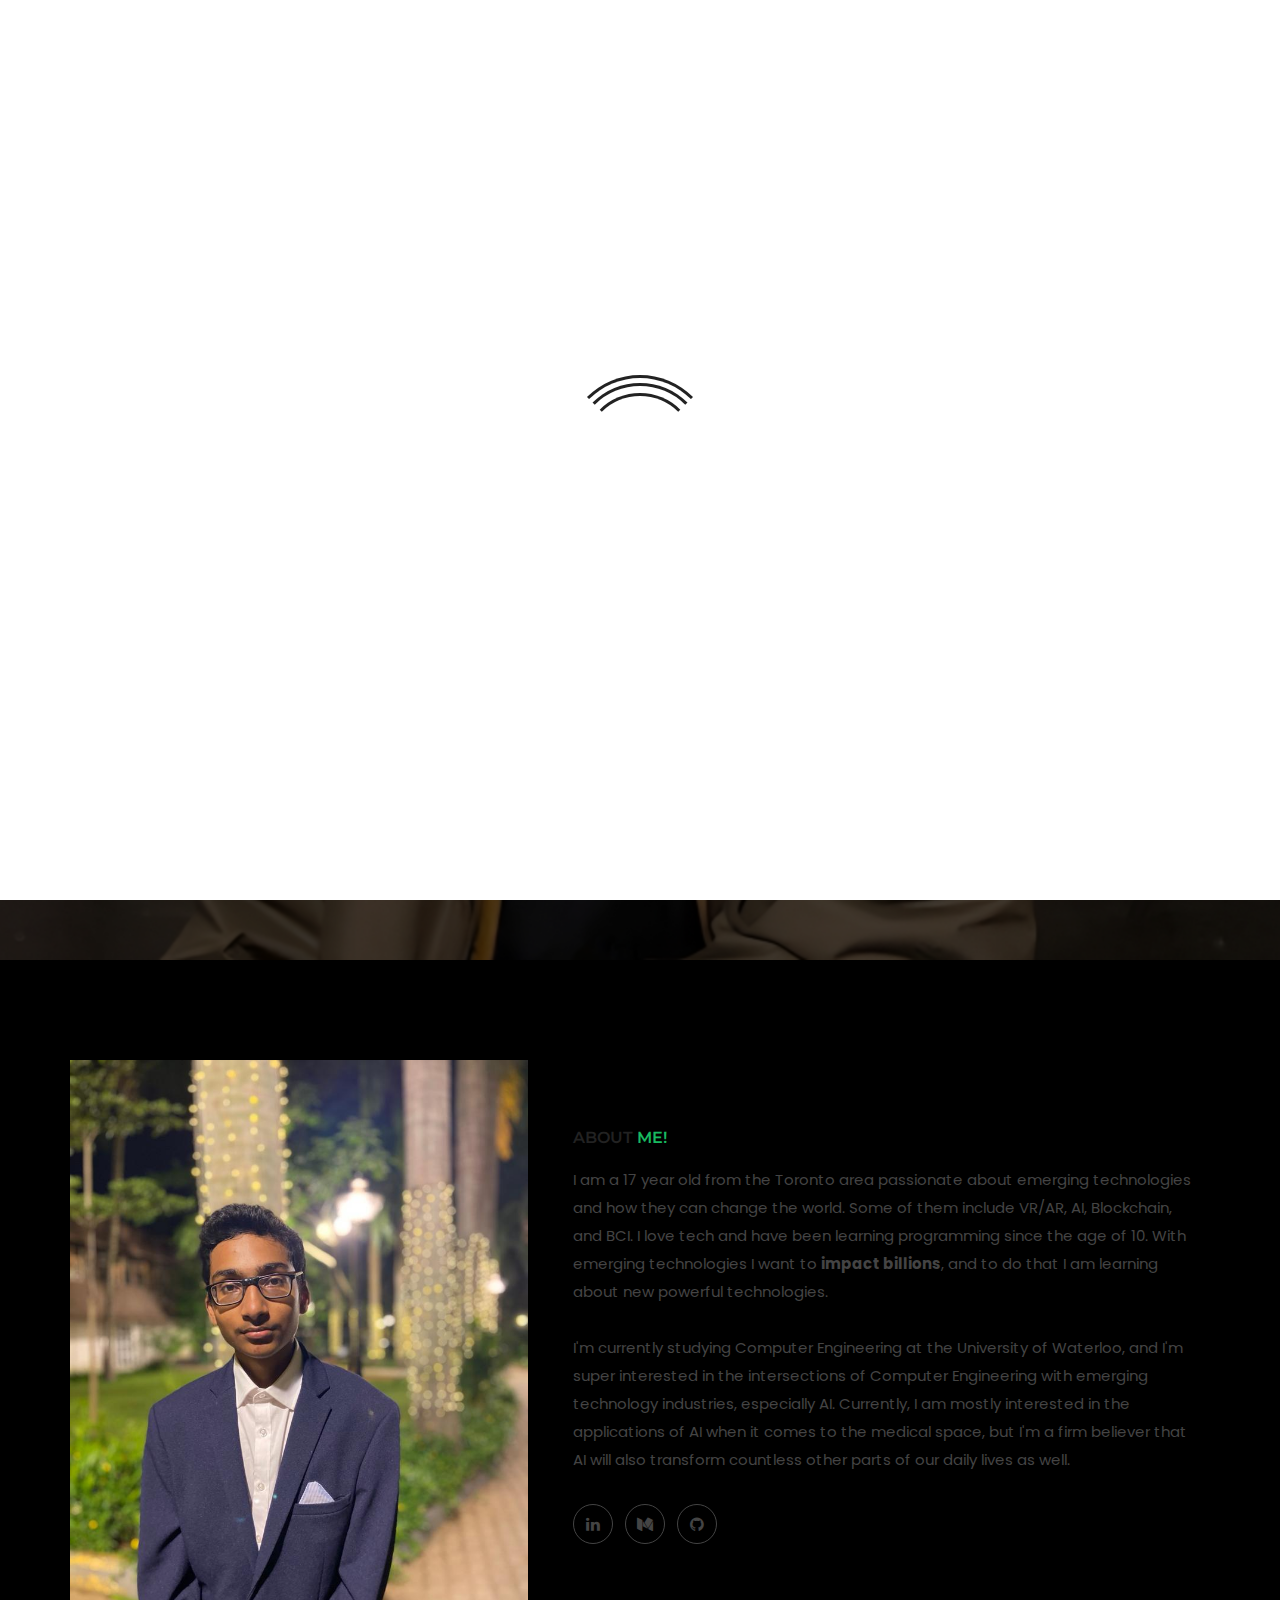
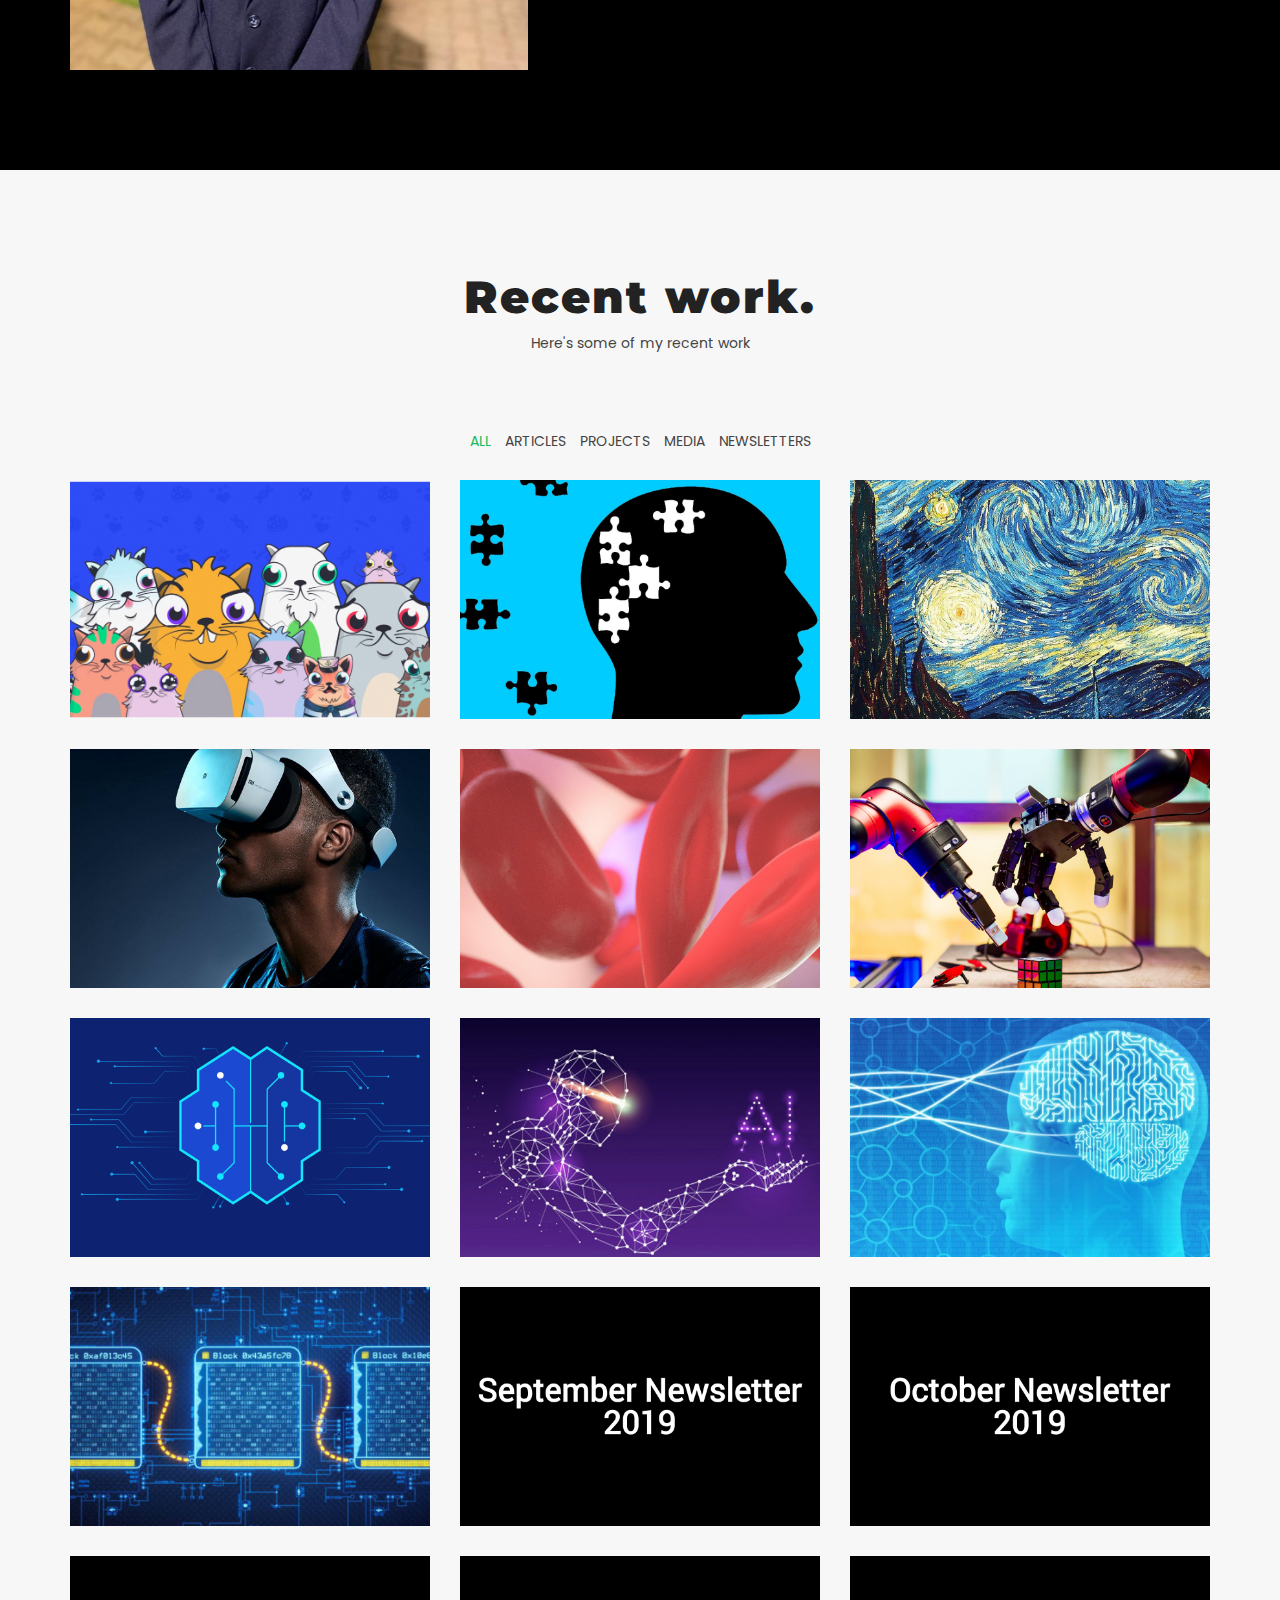
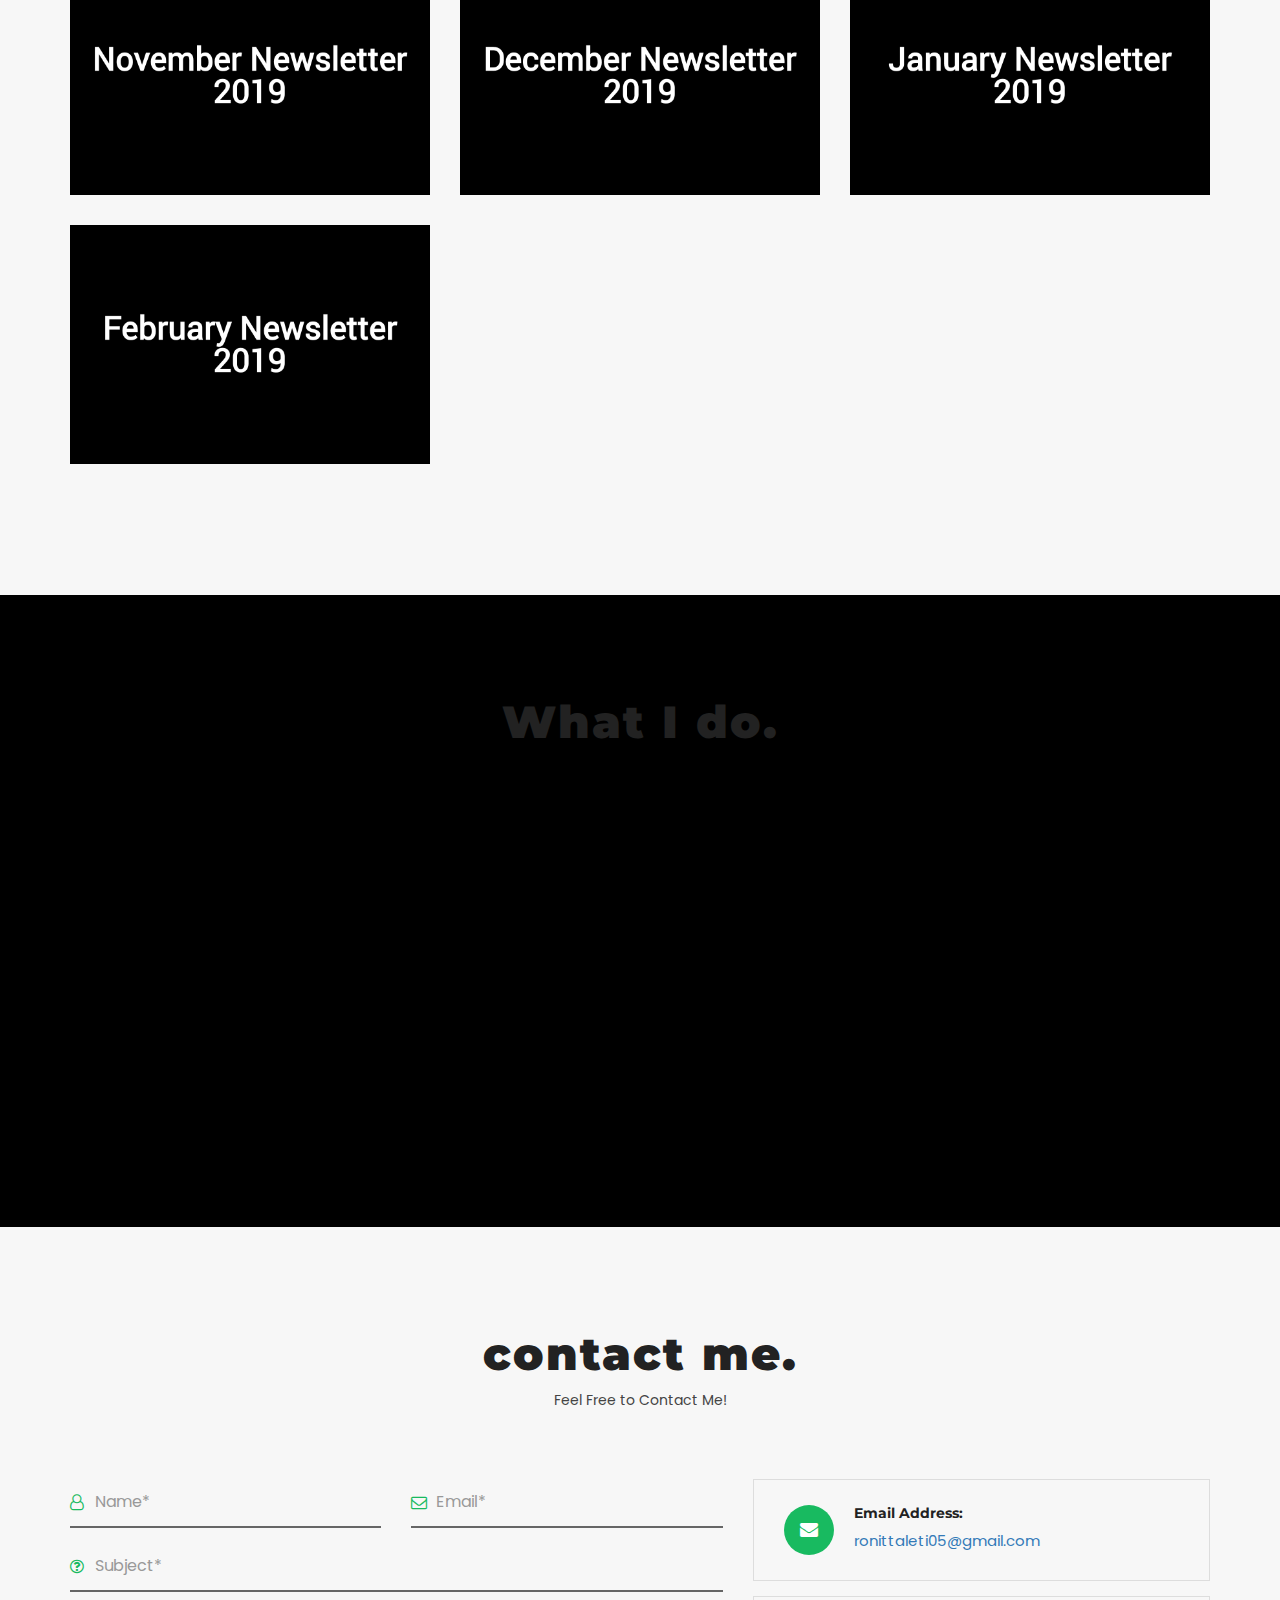
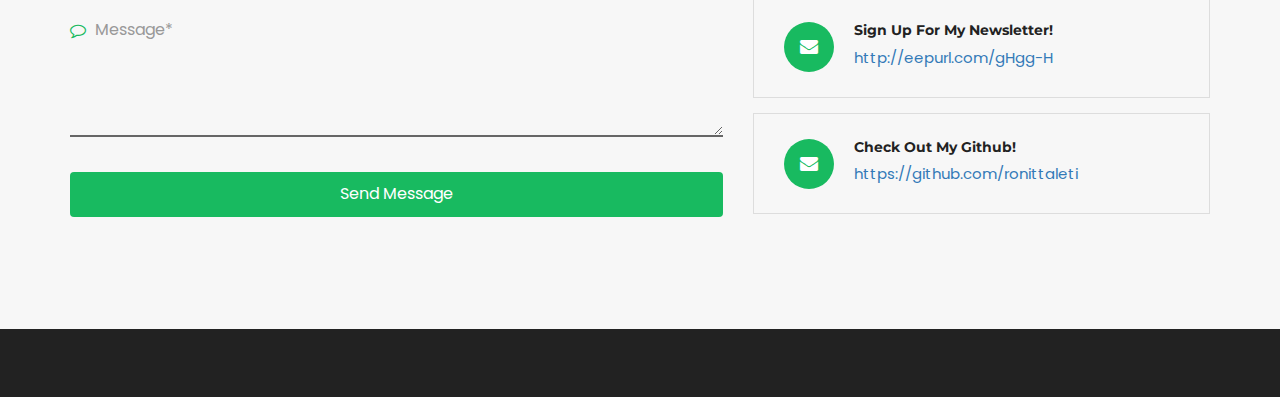
==== index.html @ 2def0ba5 "a" ====
﻿<!DOCTYPE html>
<html lang="en">
<head>
    <meta charset="utf-8">
    <meta http-equiv="X-UA-Compatible" content="IE=edge">
    <meta name="viewport" content="width=device-width, initial-scale=1">
    <meta name="description" content="Ronit Taleti is a 17 year old working with emerging technologies and working on becoming a unicorn person">
    <meta name="keywords" content="ronit taleti, mhbthemes, resume, cv, portfolio, personal, developer, designer,personal resume, onepage, clean, modern">
    <meta name="author" content="Ronit Taleti">

    <title>Ronit Taleti</title>

    <!-- Favicon -->
    <link rel="shortcut icon" href="assets/img/favicon.png" type="image/png">

    <!--== bootstrap ==-->
    <link href="assets/css/bootstrap.min.css" rel="stylesheet">

    <!--== font-awesome ==-->
    <link href="assets/css/font-awesome.min.css" rel="stylesheet">

    <!--== magnific-popup ==-->
    <link href="assets/css/magnific-popup.css" rel="stylesheet">

    <!--== owl carousel ==-->
    <link href="assets/css/owl.carousel.css" rel="stylesheet">

    <!--== animate css ==-->
    <link href="assets/css/animate.min.css" rel="stylesheet">

    <!--== style css ==-->
    <link href="style.css" rel="stylesheet">

    <!--== responsive css ==-->
    <link href="assets/css/responsive.css" rel="stylesheet">

    <!--== theme color css ==-->
    <link href="assets/theme-color/color_1.css" rel="stylesheet">

    <!--== jQuery ==-->
    <script src="assets/js/jquery-2.1.4.min.js"></script>

    <script id="mcjs">!function(c,h,i,m,p){m=c.createElement(h),p=c.getElementsByTagName(h)[0],m.async=1,m.src=i,p.parentNode.insertBefore(m,p)}(document,"script","https://chimpstatic.com/mcjs-connected/js/users/deac66efe0b774fc26cc88486/34f173e12edef28f0df0e2e5d.js");</script>

    <!--[if lt IE 9]>
    <script src="//oss.maxcdn.com/html5shiv/3.7.2/html5shiv.min.js"></script>
    <script src="//oss.maxcdn.com/respond/1.4.2/respond.min.js"></script>
    <![endif]-->
</head>
<body>

    <!--======= PRELOADER =======-->
    <div id="loader-wrapper">
        <div id="loader"></div>
        <div class="loader-section section-left"></div>
        <div class="loader-section section-right"></div>
    </div>

    <!--===== HEADER AREA =====-->
    <header class="navbar custom-navbar navbar-fixed-top">
        <div class="container">
            <div class="row">
                <div class="col-md-3 col-sm-3 col-xs-12">
                    <div class="logo">
                        <div class="navbar-header">
                            <button type="button" class="navbar-toggle" data-toggle="collapse" data-target=".navbar-collapse">
                                <span class="sr-only">Toggle navigation</span>
                                <span class="icon-bar"></span>
                                <span class="icon-bar"></span>
                                <span class="icon-bar"></span>
                            </button>
                        </div>
                        <a class="theme-color" href="index.html">Ronit.</a> <!--== logo ==-->
                    </div>
                </div>

                <div class="col-md-9 col-sm-8 col-xs-12">
                    <nav class="main-menu">
                        <div class="navbar-collapse collapse">
                            <ul class="nav navbar-nav work-list">
                                <!--== manin menu ==-->
                                <li class="active"><a class="smoth-scroll" href="#home"><b>Home</b></a></li>
                                <li><a class="smoth-scroll" href="#about">About</a></li>
                                <li><a class="smoth-scroll" href="#services">what i do</a></li>
                                <li><a class="smoth-scroll" href="#work">work</a></li>
                                <li><a class="smoth-scroll filter" href="#work" data-filter=".newsletters">newsletters</a></li>
                                <!--<li><a class="smoth-scroll" href="#testimonial">testimonial</a></li>-->
                                <li><a class="smoth-scroll" href="#contact">contact</a></li>
                                <!--<li><a class="smoth-scroll" href="blog.html">blog</a></li>-->
                            </ul>
                        </div>
                    </nav>
                </div>
            </div> <!--/.row-->
        </div> <!--/.container-->
    </header>
    <!--===== END HEADER AREA ======-->
    <!--======= WELCOME AREA =======-->
    <div align="left" id="home" class="welcome-area" data-stellar-background-ratio="0.6" style="background-image: url(assets/img/parallax-bg.png);">
        <div align="left" class="welcome-table">
            <div align="left" class="welcome-cell">
                <div align="left" class="container">
                    <div align="left" class="row">
                        <div align="left" class="col-md-8 col-md-offset-2">
                            <div align="left" class="welcome-text">
                                <h1 align="left" class="theme-color">Ronit Taleti</h1>
                                <div align="left" class="element"></div>

                            </div>
                            <div class="home-arrow">
                                <a href="#about" class="smoth-scroll"><i class="fa fa-angle-double-down"></i></a>
                            </div>
                        </div>
                    </div> <!--/.row-->
                </div> <!--/.container-->
            </div>
        </div>
    </div>
    <!--===== END WELCOME AREA =====-->
    <!--===== ABOUT AREA =====-->
    <div class="about-area section-padding">
        <div class="container">
            <div id="about" class="row">
                <div class="col-md-5">
                    <div class="author-image">
                        <img src="assets/img/author.jpg" alt="Author Image"> <!--=== about image ===-->
                    </div>
                </div>

                <div class="col-md-7">
                    <div class="tab" role="tabpanel">
                        <ul class="nav nav-tabs" role="tablist">
                            <!-- Nav tabs -->
                            <!--<li role="presentation"><a href="#Section2" role="tab" data-toggle="tab">Skills</a></li>-->
                        </ul>
                        <div class="tab-content">
                            <div role="tabpanel" class="tab-pane fade in active" id="Section1">
                                <!-- Single Tab -->
                                <h4 class="about-heading">About <span>Me!</span></h4>
                                <p>I am a 17 year old from the Toronto area passionate about emerging technologies and how they can change the world. Some of them include VR/AR, AI, Blockchain, and BCI. I love tech and have been learning programming since the age of 10. With emerging technologies I want to <b>impact billions</b>, and to do that I am learning about new powerful technologies.
                                <br><br>
                                I'm currently studying Computer Engineering at the University of Waterloo, and I'm super interested in the intersections of Computer Engineering with emerging technology industries, especially AI. Currently, I am mostly interested in the applications of AI when it comes to the medical space, but I'm a firm believer that AI will also transform countless other parts of our daily lives as well.
                                </p>
                                <!--<p>Lorem Ipsum is simply dummy text of the printing and typesetting industry. Lorem Ipsum has been the industry's standard dummy text ever since the 1500s, when an unknown printer took a galley of type and scrambled it to make a type specimen book.</p>-->
                                <ul class="social-links">
                                    <!--=== social-links ===-->
                                    <!--<li><a href="#"><i class="fa fa-facebook"></i></a></li>
                                    <li><a href="#"><i class="fa fa-twitter"></i></a></li>
                                    <li><a href="#"><i class="fa fa-linkedin"></i></a></li>
                                    <li><a href="#"><i class="fa fa-pinterest"></i></a></li>-->
                                    <li><a href="https://www.linkedin.com/in/ronit-taleti-7558b4193/"><i class="fa fa-linkedin"></i></a></li>
                                    <li><a href="https://medium.com/@ronittaleti05"><i class="fa fa-medium"></i></a></li>
                                    <li><a href="https://github.com/ronittaleti"><i class="fa fa-github"></i></a></li>
                                </ul>
                            </div>
                        </div>
                    </div>
                </div>
            </div> <!--/.row-->
        </div> <!--/.container-->
    </div>
    <!--===== END ABOUT AREA =====-->
    <!--====== WORK AREA ======-->
    <div id="work" class="services-area section-padding">
        <div class="container">
            <div class="row">
                <div class="col-md-12 col-sm-12 col-xs-12">
                    <div class="section-title">
                        <h2>Recent work.</h2>
                        <p>Here's some of my recent work</p>
                    </div>
                </div>
            </div> <!--/.row-->

            <div class="row">
                <ul class="work-list text-center">
                    <li class="filter" data-filter="all">all</li>
                    <li class="filter" data-filter=".articles">articles</li>
                    <li class="filter" data-filter=".projects">projects</li>
                    <li class="filter" data-filter=".medias">media</li>
                    <!--<li class="filter" data-filter=".github">github</li>-->
                    <li class="filter" data-filter=".newsletters">newsletters</li>
                </ul>
            </div> <!--/.row-->

            <div class="work-inner">
                <div class="row">
                    <div class="col-md-4 col-sm-6 col-xs-12 mix articles">
                        
                        <div class="single-work">
                            <img src="assets/img/work/16.png" alt="">
                            <div class="item-hover">
                                <div class="work-table">
                                    <div class="work-tablecell">
                                        <div class="hover-content">
                                            <h4>What are NFTs?</h4>
                                            <a href="#" class="work-link" data-toggle="modal" data-target="#projectModal8"><i class="fa fa-link"></i></a>
                                        </div>
                                    </div>
                                </div>
                            </div>
                        </div>
                    </div>
                    <div class="col-md-4 col-sm-6 col-xs-12 mix medias projects">
                        
                        <div class="single-work">
                            <img src="assets/img/work/15.png" alt="">
                            <div class="item-hover">
                                <div class="work-table">
                                    <div class="work-tablecell">
                                        <div class="hover-content">
                                            <h4>Detecting Alzheimer's Disease</h4>
                                            <a href="AlzheimersDetection.html"><i class="fa fa-link"></i></a>
                                        </div>
                                    </div>
                                </div>
                            </div>
                        </div>
                    </div>
                    <div class="col-md-4 col-sm-6 col-xs-12 mix medias projects">
                        
                        <div class="single-work">
                            <img src="assets/img/work/14.jpg" alt="">
                            <div class="item-hover">
                                <div class="work-table">
                                    <div class="work-tablecell">
                                        <div class="hover-content">
                                            <h4>Neural Style Transfer With AI</h4>
                                            <a href="NeuralStyleTransfer.html"><i class="fa fa-link"></i></a>
                                        </div>
                                    </div>
                                </div>
                            </div>
                        </div>
                    </div>
                    <div class="col-md-4 col-sm-6 col-xs-12 mix articles">
                        
                        <div class="single-work">
                            <img src="assets/img/work/7.jpg" alt="">
                            <div class="item-hover">
                                <div class="work-table">
                                    <div class="work-tablecell">
                                        <div class="hover-content">
                                            <h4>Virtual Reality: A World Apart</h4>
                                            <a href="#" class="work-link" data-toggle="modal" data-target="#projectModal7"><i class="fa fa-link"></i></a>
                                        </div>
                                    </div>
                                </div>
                            </div>
                        </div>
                    </div>
                    <div class="col-md-4 col-sm-6 col-xs-12 mix articles">
                        
                        <div class="single-work">
                            <img src="assets/img/work/6.jpg" alt="">
                            <div class="item-hover">
                                <div class="work-table">
                                    <div class="work-tablecell">
                                        <div class="hover-content">
                                            <h4>How Gene Editing Can Cure Sickle Cell Disease</h4>
                                            <a href="#" class="work-link" data-toggle="modal" data-target="#projectModal6"><i class="fa fa-link"></i></a>
                                        </div>
                                    </div>
                                </div>
                            </div>
                        </div>
                    </div>
                    <div class="col-md-4 col-sm-6 col-xs-12 mix medias projects">
                        
                        <div class="single-work">
                            <img src="assets/img/work/5.jpg" alt="">
                            <div class="item-hover">
                                <div class="work-table">
                                    <div class="work-tablecell">
                                        <div class="hover-content">
                                            <h4>Using Reinforcement Learning To Train Robots</h4>
                                            <a href="TrainingRobotsReinforcementLearning.html"><i class="fa fa-link"></i></a>
                                        </div>
                                    </div>
                                </div>
                            </div>
                        </div>
                    </div>
                    <div class="col-md-4 col-sm-6 col-xs-12 mix medias">
                        
                        <div class="single-work">
                            <img src="assets/img/work/4.png" alt="">
                            <div class="item-hover">
                                <div class="work-table">
                                    <div class="work-tablecell">
                                        <div class="hover-content">
                                            <h4>What is Reinforcement Learning?</h4>
                                            <a href="#" class="work-link" data-toggle="modal" data-target="#projectModal4"><i class="fa fa-link"></i></a>
                                        </div>
                                    </div>
                                </div>
                            </div>
                        </div>
                    </div>
                    <div class="col-md-4 col-sm-6 col-xs-12 mix articles">
                        
                        <div class="single-work">
                            <img src="assets/img/work/3.jpg" alt="">
                            <div class="item-hover">
                                <div class="work-table">
                                    <div class="work-tablecell">
                                        <div class="hover-content">
                                            <h4>Artificial Intelligence: What is it?</h4>
                                            <a href="#" class="work-link" data-toggle="modal" data-target="#projectModal3"><i class="fa fa-link"></i></a>
                                        </div>
                                    </div>
                                </div>
                            </div>
                        </div>
                    </div>
                    <div class="col-md-4 col-sm-6 col-xs-12 mix articles">
                        
                        <div class="single-work">
                            <img src="assets/img/work/2.jpg" alt="">
                            <div class="item-hover">
                                <div class="work-table">
                                    <div class="work-tablecell">
                                        <div class="hover-content">
                                            <h4>Mind and Machine: An Introduction</h4>
                                            <a href="#" class="work-link" data-toggle="modal" data-target="#projectModal2"><i class="fa fa-link"></i></a>
                                        </div>
                                    </div>
                                </div>
                            </div>
                        </div>
                    </div>
                    <div class="col-md-4 col-sm-6 col-xs-12 mix articles">
                        
                        <div class="single-work">
                            <img src="assets/img/work/1.jpg" alt="">
                            <div class="item-hover">
                                <div class="work-table">
                                    <div class="work-tablecell">
                                        <div class="hover-content">
                                            <h4>An Intro to the Crazy World of blockchain.</h4>
                                            <a href="#" class="work-link" data-toggle="modal" data-target="#projectModal1"><i class="fa fa-link"></i></a>
                                        </div>
                                    </div>
                                </div>
                            </div>
                        </div>
                    </div>
                    <div class="col-md-4 col-sm-6 col-xs-12 mix newsletters">
                        <div class="single-work">
                            <img src="assets/img/work/8.png" alt="">
                            <div class="item-hover">
                                <div class="work-table">
                                    <div class="work-tablecell">
                                        <div class="hover-content">
                                            <h4></h4>
                                            <a href="https://mailchi.mp/a0143707ed84/ronit-taleti-september-2019-newsletter" class="work-link"><i class="fa fa-link"></i></a>
                                        </div>
                                    </div>
                                </div>
                            </div>
                        </div>
                    </div>
                    <div class="col-md-4 col-sm-6 col-xs-12 mix newsletters">
                        
                        <div class="single-work">
                            <img src="assets/img/work/9.png" alt="">
                            <div class="item-hover">
                                <div class="work-table">
                                    <div class="work-tablecell">
                                        <div class="hover-content">
                                            <h4></h4>
                                            <a href="https://mailchi.mp/83a8b98821da/ronits-october-newsletter" class="work-link"><i class="fa fa-link"></i></a>
                                        </div>
                                    </div>
                                </div>
                            </div>
                        </div>
                    </div>
                    <div class="col-md-4 col-sm-6 col-xs-12 mix newsletters">
                        
                        <div class="single-work">
                            <img src="assets/img/work/10.png" alt="">
                            <div class="item-hover">
                                <div class="work-table">
                                    <div class="work-tablecell">
                                        <div class="hover-content">
                                            <h4></h4>
                                            <a href="https://mailchi.mp/dd1b57240e99/ronits-october-newsletter-12083905" class="work-link"><i class="fa fa-link"></i></a>
                                        </div>
                                    </div>
                                </div>
                            </div>
                        </div>
                    </div>
                    <div class="col-md-4 col-sm-6 col-xs-12 mix newsletters">
                        
                        <div class="single-work">
                            <img src="assets/img/work/11.png" alt="">
                            <div class="item-hover">
                                <div class="work-table">
                                    <div class="work-tablecell">
                                        <div class="hover-content">
                                            <h4></h4>
                                            <a href="https://mailchi.mp/e784f18e3b53/ronits-october-newsletter-12115825" class="work-link"><i class="fa fa-link"></i></a>
                                        </div>
                                    </div>
                                </div>
                            </div>
                        </div>
                    </div>
                    <div class="col-md-4 col-sm-6 col-xs-12 mix newsletters">
                        
                        <div class="single-work">
                            <img src="assets/img/work/12.png" alt="">
                            <div class="item-hover">
                                <div class="work-table">
                                    <div class="work-tablecell">
                                        <div class="hover-content">
                                            <h4></h4>
                                            <a href="https://mailchi.mp/34ab85971bcf/ronits-october-newsletter-12149697" class="work-link"><i class="fa fa-link"></i></a>
                                        </div>
                                    </div>
                                </div>
                            </div>
                        </div>
                    </div>
                    <div class="col-md-4 col-sm-6 col-xs-12 mix newsletters">
                        
                        <div class="single-work">
                            <img src="assets/img/work/13.png" alt="">
                            <div class="item-hover">
                                <div class="work-table">
                                    <div class="work-tablecell">
                                        <div class="hover-content">
                                            <h4></h4>
                                            <a href="https://mailchi.mp/c9eaddab6e3d/ronits-october-newsletter-12213654" class="work-link"><i class="fa fa-link"></i></a>
                                        </div>
                                    </div>
                                </div>
                            </div>
                        </div>
                    </div>




                    <div class="col-md-12">
                        <!-- Work Modal One  -->
                        <div tabindex="0" class="modal fade" id="projectModal1">
                            <div class="modal-dialog">
                                <div class="modal-content">
                                    <div class="modal-header">
                                        <button type="button" class="close" data-dismiss="modal" aria-label="Close"><span aria-hidden="true">&times;</span></button>
                                        <h4 class="modal-title">Project Overview</h4>
                                    </div>
                                    <div class="modal-body">
                                        <img src="assets/img/work/1.jpg" alt="work-1">
                                        <h3>An Intro to the Crazy World of Blockchain</h3>
                                        <ul class="list-unstyled project-list">
                                            <li><label>Category :</label> Blockchain</li>
                                            <li><label>Date : </label> October 2, 2017</li>
                                            <li><label>Article : </label> <a href="https://medium.com/@ronittaleti05/an-intro-to-the-crazy-world-of-blockchain-2bd5719a35c7">An Intro to the Crazy World of Blockchain</a></li>
                                        </ul>
                                        <p>Two weeks ago, if someone had asked me to help them make a blockchain, I would think they were asking me to chain together a bunch of Lego blocks to build the Lego Star Wars Death Star, with 5000 pieces. I would never have thought they were asking me to help build a complex piece of software that is aiming to change the way we hold data forever. Hopefully this article will help you understand how it will.</p>
                                    </div>
                                </div><!-- /.modal-content -->
                            </div><!-- /.modal-dialog -->
                        </div><!-- /.modal -->
                        <!-- End Work Modal  -->
                        <!-- Work Modal Two  -->
                        <div tabindex="0" class="modal fade" id="projectModal2">
                            <div class="modal-dialog">
                                <div class="modal-content">
                                    <div class="modal-header">
                                        <button type="button" class="close" data-dismiss="modal" aria-label="Close"><span aria-hidden="true">&times;</span></button>
                                        <h4 class="modal-title">Project Overview</h4>
                                    </div>
                                    <div class="modal-body">
                                        <img src="assets/img/work/2.jpg" alt="work-1">
                                        <h3>Mind and Machine: An Introduction</h3>
                                        <ul class="list-unstyled project-list">
                                            <li><label>Category :</label> Brain Computer Interfaces</li>
                                            <li><label>Date : </label> October 12, 2017</li>
                                            <li><label>Article : </label> <a href="https://medium.com/@ronittaleti05/mind-and-machine-an-intro-16b46056a97c">Mind and Machine: An Introduction</a></li>
                                        </ul>
                                        <p>This morning, you were probably woken up by your alarm clock. You get up and start freshening yourself up. You check the weather on your phone, the news on your TV before going to work. Now, imagine being woken up internally and automatically by an alarm program. Having a voice in your head tell you “The high today is going to be 20 degrees Celsius”, and the latest local/world news. Catch up on work updates and talk with your coworkers through your thoughts.</p>
                                    </div>
                                </div><!-- /.modal-content -->
                            </div><!-- /.modal-dialog -->
                        </div><!-- /.modal -->
                        <!-- End Work Modal  -->
                        <!-- Work Modal Three  -->
                        <div tabindex="0" class="modal fade" id="projectModal3">
                            <div class="modal-dialog">
                                <div class="modal-content">
                                    <div class="modal-header">
                                        <button type="button" class="close" data-dismiss="modal" aria-label="Close"><span aria-hidden="true">&times;</span></button>
                                        <h4 class="modal-title">Project Overview</h4>
                                    </div>
                                    <div class="modal-body">
                                        <img src="assets/img/work/3.jpg" alt="work-1">
                                        <h3>Artificial Intelligence: What is it?</h3>
                                        <ul class="list-unstyled project-list">
                                            <li><label>Category :</label> Brain Computer Interfaces</li>
                                            <li><label>Date : </label> October 12, 2017</li>
                                            <li><label>Article : </label> <a href="https://medium.com/@ronittaleti05/artificial-intelligence-what-is-it-a859bd9a13f3">Artificial Intelligence: What is it?</a></li>
                                        </ul>
                                        <p>Artificial Intelligence is a somewhat growing topic of conversation at the moment. AI is becoming better and better, and while the stuff it can do is cool, people are worried about losing their jobs, or worried about immoral people using AI for crime, or worried about a sentient AI being made. But to me, I believe AI is a boon, a blessing. AI will change our world forever and we will likely have nothing to worry about.</p>
                                    </div>
                                </div><!-- /.modal-content -->
                            </div><!-- /.modal-dialog -->
                        </div><!-- /.modal -->
                        <!-- End Work Modal  -->
                        <!-- Work Modal Four  -->
                        <div tabindex="0" class="modal fade" id="projectModal4">
                            <div class="modal-dialog">
                                <div class="modal-content">
                                    <div class="modal-header">
                                        <button type="button" class="close" data-dismiss="modal" aria-label="Close"><span aria-hidden="true">&times;</span></button>
                                        <h4 class="modal-title">Project Overview</h4>
                                    </div>
                                    <div class="modal-body">
                                        <img src="assets/img/work/4.png" alt="work-1">
                                        <h3>What is Reinforcement Learning</h3>
                                        <ul class="list-unstyled project-list">
                                            <li><label>Category :</label> Artificial Intelligence</li>
                                            <li><label>Date : </label> November 2, 2019</li>
                                            <li><label>Video : </label> <a href="https://www.youtube.com/watch?v=8smhdeQMhqU&t">What is Reinforcement Learning</a></li>
                                        </ul>
                                        <p>Reinforcement Learning is a new subset of Artificial Intelligence that allows us to train an AI agent in an environment. What is this new technology, and how does it work?</p>
                                    </div>
                                </div><!-- /.modal-content -->
                            </div><!-- /.modal-dialog -->
                        </div><!-- /.modal -->
                        <!-- End Work Modal  -->
                        <!-- Work Modal Five  -->
                        <div tabindex="0" class="modal fade" id="projectModal5">
                            <div class="modal-dialog">
                                <div class="modal-content">
                                    <div class="modal-header">
                                        <button type="button" class="close" data-dismiss="modal" aria-label="Close"><span aria-hidden="true">&times;</span></button>
                                        <h4 class="modal-title">Project Overview</h4>
                                    </div>
                                    <div class="modal-body">
                                        <img src="assets/img/work/5.jpg" alt="work-1">
                                        <h3>Using Reinforcement Learning To Train Robots</h3>
                                        <ul class="list-unstyled project-list">
                                            <li><label>Category :</label> Artificial Intelligence</li>
                                            <li><label>Date : </label> November 14, 2019</li>
                                            <li><label>Page : </label> <a href="TrainingRobotsReinforcementLearning.html">Using Reinforcement Learning To Train Robots</a></li>
                                        </ul>
                                        <p>Robots today are expensive and specialized. Most factory robots do only one or two things. So imagine having a automated factory that goes through hundreds of unique tasks to produce a finished product. The cost of getting that many specialized robots is extraordinary. Reinforcement Learning will change that.</p>
                                    </div>
                                </div><!-- /.modal-content -->
                            </div><!-- /.modal-dialog -->
                        </div><!-- /.modal -->
                        <!-- End Work Modal  -->
                        <!-- Work Modal Six  -->
                        <div tabindex="0" class="modal fade" id="projectModal6">
                            <div class="modal-dialog">
                                <div class="modal-content">
                                    <div class="modal-header">
                                        <button type="button" class="close" data-dismiss="modal" aria-label="Close"><span aria-hidden="true">&times;</span></button>
                                        <h4 class="modal-title">Project Overview</h4>
                                    </div>
                                    <div class="modal-body">
                                        <img src="assets/img/work/6.jpg" alt="work-1">
                                        <h3>How Gene Editing Can Cure Sickle Cell Disease</h3>
                                        <ul class="list-unstyled project-list">
                                            <li><label>Category :</label> Gene Editing</li>
                                            <li><label>Date : </label> January 14, 2020</li>
                                            <li><label>Page : </label> <a href="https://medium.com/@ronittaleti05/how-gene-editing-can-cure-sickle-cell-disease-e88541c927f3">How Gene Editing Can Cure Sickle Cell Disease</a></li>
                                        </ul>
                                        <p>Sickle cell is a terrible disease, that causes red blood cells to become deformed. This can lead to many problems, one being the blockage of blood flow. People may develop anemia, attacks of pain, swollen hands and feet, infections, and stroke. The worst thing about the disease, is that it is genetic. It is literally in your very DNA. But here is where CRISPR, a new gene editing technology, can save the day.</p>
                                    </div>
                                </div><!-- /.modal-content -->
                            </div><!-- /.modal-dialog -->
                        </div><!-- /.modal -->
                        <!-- End Work Modal  -->
                        <!-- Work Modal Seven  -->
                        <div tabindex="0" class="modal fade" id="projectModal7">
                            <div class="modal-dialog">
                                <div class="modal-content">
                                    <div class="modal-header">
                                        <button type="button" class="close" data-dismiss="modal" aria-label="Close"><span aria-hidden="true">&times;</span></button>
                                        <h4 class="modal-title">Project Overview</h4>
                                    </div>
                                    <div class="modal-body">
                                        <img src="assets/img/work/7.jpg" alt="work-1">
                                        <h3>Virtual Reality: What Is It?</h3>
                                        <ul class="list-unstyled project-list">
                                            <li><label>Category :</label> Virtual Reality</li>
                                            <li><label>Date : </label> January 1, 2020</li>
                                            <li><label>Page : </label> <a href="https://medium.com/@ronittaleti05/virtual-reality-a-world-apart-4608f83ad4f">Virtual Reality: What Is It?</a></li>
                                        </ul>
                                        <p>Virtual Reality is something we’ve all heard of at least by name, which makes sense; It is one of the fastest growing emerging tech industries after only some things like IoT and especially Artificial Intelligence. And this is rightfully so. VR may have the potential to change everything we do, and maybe the entire world itself.</p>
                                    </div>
                                </div><!-- /.modal-content -->
                            </div><!-- /.modal-dialog -->
                        </div><!-- /.modal -->
                        <!-- End Work Modal  -->
                        <!-- Work Modal Eight  -->
                        <div tabindex="0" class="modal fade" id="projectModal8">
                            <div class="modal-dialog">
                                <div class="modal-content">
                                    <div class="modal-header">
                                        <button type="button" class="close" data-dismiss="modal" aria-label="Close"><span aria-hidden="true">&times;</span></button>
                                        <h4 class="modal-title">Project Overview</h4>
                                    </div>
                                    <div class="modal-body">
                                        <img src="assets/img/work/16.png" alt="work-1">
                                        <h3>Virtual Reality: What Is It?</h3>
                                        <ul class="list-unstyled project-list">
                                            <li><label>Category :</label> Blockchain</li>
                                            <li><label>Date : </label> Mar 1, 2022</li>
                                            <li><label>Page : </label> <a href="https://ronittaleti.medium.com/what-are-nfts-988ff48a0524">What are NFTs?</a></li>
                                        </ul>
                                        <p>Have you ever owned a rare collectible like a Pokemon card or a priceless antique? If so, you probably also have either offered or have gotten offers to trade or sell it away to someone else. This process is what gives the collectible value, in other words, it makes it worth something. But what if I had a digital image that I want to sell or trade to someone else?</p>
                                    </div>
                                </div><!-- /.modal-content -->
                            </div><!-- /.modal-dialog -->
                        </div><!-- /.modal -->
                        <!-- End Work Modal  -->
                    </div>
                </div> <!--/.row-->
            </div>
        </div><!--/.container-->
    </div>
    <!--====== END WORK AREA ======-->
    <!--===== SERVICES AREA =====-->
    <div id="services" class="work-area section-padding">
        <div class="container">
            <div class="row">
                <div class="col-md-12 col-sm-12 col-xs-12">
                    <div class="section-title">
                        <h2>What I do.</h2>
                    </div>
                </div>
            </div> <!--/.row-->

            <div class="row">
                <div class="col-md-4 col-sm-6">
                    <!-- Single Service -->
                    <div class="single-service text-center wow fadeInUp" data-wow-delay="0.4s">
                        <div class="service-img" style="background-image: url(assets/img/service/1.png) "></div>
                        <h3>Insatiably curious</h3>
                        <p>Currently, I'm focusing on expanding my knowledge across various fields at the University of Waterloo.</p>
                        <div class="service-overlay text-left">
                            <ul class="clearfix">
                                <li><i class="fa fa-long-arrow-right"></i> Expanding my T (breadth of knowledge) </li>
                                <li> <i class="fa fa-long-arrow-right"></i> Learning about emerging technologies </li>
                                <li><i class="fa fa-long-arrow-right"></i> Making meaningful connections </li>
                            </ul>
                        </div>
                    </div>
                </div>
                <div class="col-md-4 col-sm-6">
                    <!-- Single Service -->
                    <div class="single-service text-center wow fadeInUp" data-wow-delay="0.6s">
                        <div class="service-img" style="background-image: url(assets/img/service/2.png) "></div>
                        <h3>AI Enthusiast</h3>
                        <p>I'm an enthusiast of Artficial Intelligence, which will change the way we do everything in day-to-day life.</p>
                        <div class="service-overlay text-left">
                            <ul class="clearfix">
                                <li><i class="fa fa-long-arrow-right"></i> Machine Learning</li>
                                <li><i class="fa fa-long-arrow-right"></i> Deep Learning</li>
                                <li><i class="fa fa-long-arrow-right"></i> Neural Networks</li>
                            </ul>
                        </div>
                    </div>
                </div>
                <div class="col-md-4 col-sm-6">
                    <!-- Single Service -->
                    <div class="single-service text-center wow fadeInUp" data-wow-delay="0.8s">
                        <div class="service-img" style="background-image: url(assets/img/service/3.png) "></div>
                        <h3>XR Enthusiast</h3>
                        <p>I'm also an enthusiast of Extended Reality tech, which will transform most major industries</p>
                        <div class="service-overlay text-left">
                            <ul class="clearfix">
                                <li><i class="fa fa-long-arrow-right"></i> Virtual Reality</li>
                                <li> <i class="fa fa-long-arrow-right"></i> Augmented Reality </li>
                                <li><i class="fa fa-long-arrow-right"></i> Haptic Feedback</li>
                            </ul>
                        </div>
                    </div>
                </div>
                <!--<div class="col-md-4 col-sm-6">

                    <div class="single-service text-center wow fadeInUp" data-wow-delay="1.0s">
                        <div class="service-img" style="background-image: url(assets/img/service/4.png) "></div>
                        <h3>email marketing</h3>
                        <p>Lorem ipsum dolor sit amet, consectetur adipisicing elit. Non vel, sint nisi possimus sunt veritatis.</p>
                        <div class="service-overlay text-left">
                            <ul class="clearfix">
                                <li><i class="fa fa-long-arrow-right"></i> Logo &amp; Branding</li>
                                <li> <i class="fa fa-long-arrow-right"></i> website Design</li>
                                <li><i class="fa fa-long-arrow-right"></i> Video Production</li>
                            </ul>
                        </div>
                    </div>
                </div>
                <div class="col-md-4 col-sm-6">

                    <div class="single-service text-center wow fadeInUp" data-wow-delay="1.2s">
                        <div class="service-img" style="background-image: url(assets/img/service/5.png) "></div>
                        <h3>lead generation</h3>
                        <p>Lorem ipsum dolor sit amet, consectetur adipisicing elit. Non vel, sint nisi possimus sunt veritatis.</p>
                        <div class="service-overlay text-left">
                            <ul class="clearfix">
                                <li><i class="fa fa-long-arrow-right"></i> Digital Strategy</li>
                                <li> <i class="fa fa-long-arrow-right"></i> website Design</li>
                                <li><i class="fa fa-long-arrow-right"></i> Mobile App Design</li>
                                <li><i class="fa fa-long-arrow-right"></i> Content Writing</li>
                            </ul>
                        </div>
                    </div>
                </div>
                <div class="col-md-4 col-sm-6">

                    <div class="single-service text-center wow fadeInUp" data-wow-delay="1.4s">
                        <div class="service-img" style="background-image: url(assets/img/service/6.png) "></div>
                        <h3>web Analysis</h3>
                        <p>Lorem ipsum dolor sit amet, consectetur adipisicing elit. Non vel, sint nisi possimus sunt veritatis.</p>
                        <div class="service-overlay text-left">
                            <ul class="clearfix">
                                <li><i class="fa fa-long-arrow-right"></i> Logo &amp; Branding</li>
                                <li> <i class="fa fa-long-arrow-right"></i> Business Consulting</li>
                                <li><i class="fa fa-long-arrow-right"></i> Graphic/Print Design</li>
                                <li><i class="fa fa-long-arrow-right"></i> Video Production</li>
                            </ul>
                        </div>
                    </div>
                </div>-->
            </div> <!--/.row-->
        </div> <!--/.container-->
    </div>
    <!--====== END SERVICES AREA ======-->
    <!--===== STAT AREA ======-->
    <!--<div class="stat-area section-padding">
        <div class="container">
            <div class="row">
                <div class="col-md-3 col-sm-6">

                    <div class="single-stat">
                        <div class="inner">
                            <div class="stat-icon-box">
                                <i class="fa fa-user"></i>
                            </div>
                            <div class="stat-content">
                                <h2 class="counter">154</h2>
                                <h3>Happy Clients</h3>
                            </div>
                        </div>
                    </div>
                </div>
                <div class="col-md-3 col-sm-6">

                    <div class="single-stat">
                        <div class="inner">
                            <div class="stat-icon-box">
                                <i class="fa fa-calendar"></i>
                            </div>
                            <div class="stat-content">
                                <h2 class="counter">15</h2>
                                <h3>YEARS OF EXPERIENCE</h3>
                            </div>
                        </div>
                    </div>
                </div>
                <div class="col-md-3 col-sm-6">

                    <div class="single-stat">
                        <div class="inner">
                            <div class="stat-icon-box">
                                <i class="fa fa-thumbs-up"></i>
                            </div>
                            <div class="stat-content">
                                <h2 class="counter">256</h2>
                                <h3>Projects completed</h3>
                            </div>
                        </div>
                    </div>
                </div>
                <div class="col-md-3 col-sm-6">

                    <div class="single-stat">
                        <div class="inner">
                            <div class="stat-icon-box">
                                <i class="fa fa-trophy"></i>
                            </div>
                            <div class="stat-content">
                                <h2 class="counter">97</h2>
                                <h3>Award Won</h3>
                            </div>
                        </div>
                    </div>
                </div>
            </div>
        </div>
    </div>-->
    <!--===== END STAT AREA ======-->
    <!--==== TESTIMONIAL AREA =====-->
    <!--<div id="testimonial" class="testimonial-area section-padding">
     <div class="container">
         <div class="row">
             <div class="col-md-12 text-center">
                 <div class="section-title">
                     <h2>what people say.</h2>
                 </div>
             </div>
         </div>

    <div class="row">
        <div class="col-md-12">
            <div class="testimonial-list">
                <div class="single-testimonial">

                    <div class="t-author">
                        <div class="t-image">
                            <img src="assets/img/testimonial/1.jpg" alt="">
                        </div>
                        <div class="t-name">
                            <h4>jhon doe</h4>
                            Graphic Designer
                        </div>
                    </div>
                    <div class="t-content">
                        <p>Lorem ipsum dolor sit amet, consectetuer adiping elit, sed diam nonummy nibh euismod tinunt ut laoreet dolore magna aliquam.</p>
                    </div>
                </div>
                <div class="single-testimonial">

                    <div class="t-author">
                        <div class="t-image">
                            <img src="assets/img/testimonial/2.jpg" alt="">
                        </div>
                        <div class="t-name">
                            <h4>MICHAEL BEAN</h4>
                            Graphic Designer
                        </div>
                    </div>
                    <div class="t-content">
                        <p>Lorem ipsum dolor sit amet, consectetuer adiping elit, sed diam nonummy nibh euismod tinunt ut laoreet dolore magna aliquam.</p>
                    </div>
                </div>
                <div class="single-testimonial">

                    <div class="t-author">
                        <div class="t-image">
                            <img src="assets/img/testimonial/3.jpg" alt="">
                        </div>
                        <div class="t-name">
                            <h4>Felica Queen</h4>
                            Graphic Designer
                        </div>
                    </div>
                    <div class="t-content">
                        <p>Lorem ipsum dolor sit amet, consectetuer adiping elit, sed diam nonummy nibh euismod tinunt ut laoreet dolore magna aliquam.</p>
                    </div>
                </div>
                <div class="single-testimonial">

                    <div class="t-author">
                        <div class="t-image">
                            <img src="assets/img/testimonial/4.jpg" alt="">
                        </div>
                        <div class="t-name">
                            <h4>PAUL FLAVIUS</h4>
                            Graphic Designer
                        </div>
                    </div>
                    <div class="t-content">
                        <p>Lorem ipsum dolor sit amet, consectetuer adiping elit, sed diam nonummy nibh euismod tinunt ut laoreet dolore magna aliquam.</p>
                    </div>
                </div>
            </div>
        </div>
    </div>
    </div>
    </div>-->
    <!--==== END TESTIMONIAL AREA =====-->
    <!--====== CONTACT INFO AREA ======-->
    <div id="contact" class="services-area section-padding">
        <div class="container">
            <div class="row">
                <div class="col-md-12 col-sm-12 col-xs-12">
                    <div class="section-title">
                        <h2>contact me.</h2>
                        <p>Feel Free to Contact Me!</p>
                    </div>
                </div>
            </div>

            <div class="row">
                <div class="col-md-7">
                    <div class="contact-form">
                        <!--<form action="https://getsimpleform.com/messages?form_api_token=b21de0c454630228633fa68502a60589" method="post">
                            <!-- the redirect_to is optional, the form will redirect to the referrer on submission --/>
                            <input type='hidden' />
                            <!-- all your input fields here.... --/>
                            <input type='text' name='email' />
                            <input type='text' name='name' />
                            <input type="text" name="title" />
                            <textarea name="message">Enter Message Here!</textarea>
                        </form>-->
                        <form action="https://getsimpleform.com/messages?form_api_token=b21de0c454630228633fa68502a60589" method="post">

                            <input type='hidden' />

                            <div class="messages"></div>
                            <div class="controls">
                                <div class="row">
                                    <div class="col-md-6">
                                        <div class="form-group">
                                            <i class="fa fa-user-o"></i>
                                            <input id="form_name" type="text" name="name" class="form-control" placeholder="Name*" required="required" data-error="Name is required.">
                                            <div class="help-block with-errors"></div>
                                        </div>
                                    </div>
                                    <div class="col-md-6">
                                        <div class="form-group">
                                            <i class="fa fa-envelope-o"></i>
                                            <input id="form_email" type="email" name="email" class="form-control" placeholder="Email*" required="required" data-error="Valid email is required.">
                                            <div class="help-block with-errors"></div>
                                        </div>
                                    </div>
                                </div>
                                <div class="row">
                                    <div class="col-md-12">
                                        <div class="form-group">
                                            <i class="fa fa-question-circle-o"></i>
                                            <input id="form_subject" type="text" name="title" class="form-control" placeholder="Subject*" required="required" data-error="Subject is required.">
                                            <div class="help-block with-errors"></div>
                                        </div>
                                    </div>
                                </div>
                                <div class="row">
                                    <div class="col-md-12">
                                        <div class="form-group">
                                            <i class="fa fa-comment-o"></i>
                                            <textarea id="form_message" name="message" class="form-control" placeholder="Message*" rows="7" required="required" data-error="Please,leave us a message."></textarea>
                                            <div class="help-block with-errors"></div>
                                        </div>
                                    </div>
                                    <div class="col-md-12">
                                        <input type="submit" class="btn btn-effect btn-sent" value="Send message">
                                    </div>
                                </div>
                            </div>
                        </form>
                    </div>
                </div>

                <div class="col-md-5">
                    <div class="single-info">
                        <!-- Single Info -->
                        <div class="info-icon">
                            <i class="fa fa-envelope"></i>
                        </div>
                        <div class="info-content">
                            <h5>Email Address:</h5>
                            <a href="mailto:ronittaleti05@gmail.com?subject=Hey Ronit!&body=Hello Ronit," target="_blank" rel="noopener noreferrer">ronittaleti05@gmail.com</a>
                        </div>
                    </div>
                </div>
                <div class="col-md-5">
                    <div class="single-info">
                        <!-- Single Info -->
                        <div class="info-icon">
                            <i class="fa fa-envelope"></i>
                        </div>
                        <div class="info-content">
                            <h5>Sign up for my newsletter!</h5>
                            <a href="http://eepurl.com/gHgg-H" target="_blank" rel="noopener noreferrer">http://eepurl.com/gHgg-H</a>
                        </div>
                    </div>
                </div>
                <div class="col-md-5">
                    <div class="single-info">
                        <!-- Single Info -->
                        <div class="info-icon">
                            <i class="fa fa-envelope"></i>
                        </div>
                        <div class="info-content">
                            <h5>Check out my github!</h5>
                            <a href="https://github.com/ronittaleti" target="_blank" rel="noopener noreferrer">https://github.com/ronittaleti</a>
                        </div>
                    </div>
                </div>
            </div> <!--/.row-->
        </div> <!--/.container-->
    </div>
    <!--===== END CONTACT INFO AREA ======-->
    <!--====== FOOTER AREA ======-->
    <footer class="footer">
        <div class="container">
            <div class="row wow zoomIn" data-wow-delay="0.4s">
                <div class="col-md-12 text-center">
                    <p>&copy;2023 <strong>Ronit Taleti</strong>. All Rights Reserved</p>
                </div>
            </div>
        </div>
    </footer>
    <!--====== END FOOTER AREA ======-->
    <!--== plugins js ==-->
    <script src="assets/js/plugins.js"></script>

    <!--== typed js ==-->
    <script src="assets/js/typed.js"></script>

    <!--== stellar js ==-->
    <script src="assets/js/jquery.stellar.min.js"></script>

    <!--== counterup js ==-->
    <script src="assets/js/jquery.counterup.min.js"></script>

    <!--== waypoints js ==-->
    <script src="assets/js/jquery.waypoints.min.js"></script>

    <!--== wow js ==-->
    <script src="assets/js/wow.min.js"></script>

    <!--== validator js ==-->
    <script src="assets/js/validator.min.js"></script>

    <!--== mixitup js ==-->
    <script src="assets/js/jquery.mixitup.js"></script>

    <!--== contact js ==-->
    <script src="assets/js/contact.js"></script>

    <!--== main js ==-->
    <script src="assets/js/main.js"></script>

    <!--<script type="text/javascript" src="//downloads.mailchimp.com/js/signup-forms/popup/unique-methods/embed.js" data-dojo-config="usePlainJson: true, isDebug: false"></script>-->
    <script type="text/javascript">window.dojoRequire(["mojo/signup-forms/Loader"], function (L) { L.start({ "baseUrl": "mc.us20.list-manage.com", "uuid": "deac66efe0b774fc26cc88486", "lid": "ebc50f74bb", "uniqueMethods": true }) })</script>

</body>
</html>
---- style.css ----
/*************************************

Template Name: Alex - Personal Portfolio Template
Author: mhbthemes
Version: 1.0
Design and Developed by: mhbthemes

NOTE: This is main stylesheet of the template.

****************************************/
 /*================================================
            Table of contents  
==================================================
 
0. BASE CSS
1. PRELOADER
2. SECTION TITLE AND SECTION PADDING
3. HEADER AREA
4. WELCOME AREA
5. ABOUT AREA
6. SERVICES AREA
7. WORK AREA
8. STAT AREA
9. TESTIMONIAL AREA 
10. CTA AREA 
11. CONTACT INFO AREA
12. BLOG AND SINGLE BLOG PAGE
13. FOOTER AREA

/*====================================================
            End table content 
===================================================*/

@import url('https://fonts.googleapis.com/css?family=Montserrat:300,300i,400,400i,500,500i,600,600i,700,700i,800,800i,900,900i|Poppins:300,300i,400,400i,500,500i,600,600i,700,700i,800,800i,900,900i');

 /*================================================
             0 BASE CSS
==================================================*/
body {
     font-family: 'Poppins', sans-serif;
     color: #444;
     font-weight: 400;
     line-height: 28px;
     font-size: 15px;
 }
h1, h2, h3, h4, h5, h6 {
    font-family: 'Montserrat', sans-serif;
    margin: 0 0 15px;
    font-weight: 700;
    color: #222;
    line-height: 1.2;
}
 a:focus {
     outline: 0 solid
 }
 img {
     max-width: 100%;
     height: auto;
 }
a{
    transition: 0.4s
}
 html,
 body {
     height: 100%
 }
 a:hover {
     text-decoration: none
 }
 /* Remove Chrome Input Field's Unwanted Yellow Background Color */
 
 input:-webkit-autofill,
 input:-webkit-autofill:hover,
 input:-webkit-autofill:focus {
     -webkit-box-shadow: 0 0 0px 1000px white inset !important;
 }

 /*================================================
             1 PRELOADER
==================================================*/
 
 #loader-wrapper {
     position: fixed;
     top: 0;
     left: 0;
     width: 100%;
     height: 100%;
     z-index: 9999999;
     overflow: hidden;
}
 .no-js #loader-wrapper {
     display: none;
}
 #loader {
     display: block;
     position: relative;
     left: 50%;
     top: 50%;
     width: 150px;
     height: 150px;
     margin: -75px 0 0 -75px;
     border-radius: 50%;
     border: 3px solid transparent;
     border-top-color: #222;
     -webkit-animation: spin 1.7s linear infinite;
     animation: spin 1.7s linear infinite;
     z-index: 11;
}
 #loader:before {
     content: "";
     position: absolute;
     top: 5px;
     left: 5px;
     right: 5px;
     bottom: 5px;
     border-radius: 50%;
     border: 3px solid transparent;
     border-top-color: #222;
     -webkit-animation: spin-reverse .6s linear infinite;
     animation: spin-reverse .6s linear infinite;
}
 #loader:after {
     content: "";
     position: absolute;
     top: 15px;
     left: 15px;
     right: 15px;
     bottom: 15px;
     border-radius: 50%;
     border: 3px solid transparent;
     border-top-color: #222;
     -webkit-animation: spin 1s linear infinite;
     animation: spin 1s linear infinite;
}
 @-webkit-keyframes spin {
     0% {
         -webkit-transform: rotate(0deg);
    }
     100% {
         -webkit-transform: rotate(360deg);
    }
}
 @keyframes spin {
     0% {
         -webkit-transform: rotate(0deg);
         transform: rotate(0deg);
    }
     100% {
         -webkit-transform: rotate(360deg);
         transform: rotate(360deg);
    }
}
 @-webkit-keyframes spin-reverse {
     0% {
         -webkit-transform: rotate(0deg);
    }
     100% {
         -webkit-transform: rotate(-360deg);
    }
}
 @keyframes spin-reverse {
     0% {
         -webkit-transform: rotate(0deg);
         transform: rotate(0deg);
    }
     100% {
         -webkit-transform: rotate(-360deg);
         transform: rotate(-360deg);
    }
}
 #loader-wrapper .loader-section {
     background-color: #fff;
     position: fixed;
     top: 0;
     width: 51%;
     height: 100%;
     z-index: 10;
}
 #loader-wrapper .loader-section.section-left {
     left: 0;
}
 #loader-wrapper .loader-section.section-right {
     right: 0;
}
/* Loaded styles */
 .loaded #loader-wrapper .loader-section.section-left {
     -webkit-transform: translateX(-100%);
     transform: translateX(-100%);
     -webkit-transition: all 0.7s 0.3s cubic-bezier(0.645, 0.045, 0.355, 1);
     transition: all 0.7s 0.3s cubic-bezier(0.645, 0.045, 0.355, 1);
}
 .loaded #loader-wrapper .loader-section.section-right {
     -webkit-transform: translateX(100%);
     transform: translateX(100%);
     -webkit-transition: all 0.7s 0.3s cubic-bezier(0.645, 0.045, 0.355, 1);
     transition: all 0.7s 0.3s cubic-bezier(0.645, 0.045, 0.355, 1);
}
 .loaded #loader {
     opacity: 0;
     -webkit-transition: all 0.3s ease-out;
     transition: all 0.3s ease-out;
}
 .loaded #loader-wrapper {
     visibility: hidden;
     -webkit-transform: translateY(-100%);
     transform: translateY(-100%);
     -webkit-transition: all 0.3s 1s ease-out;
     transition: all 0.3s 1s ease-out;
}

 /*================================================
     2 SECTION TITLE AND SECTION PADDING
==================================================*/
 
 .section-title {
     margin-bottom: 65px;
     text-align: center;
 }
 .section-title h2 {
     font-size: 45px;
     margin-bottom: 5px;
     letter-spacing: 2px;
     font-weight: 900;
 }
 .section-title p {
     font-size: 14px;
     margin: 0;
 }
 .section-padding {
     padding: 100px 0;
 }
 /*================================================
        3 HEADER AREA
==================================================*/
 
 .custom-navbar {
     border-width: 0;
     background: transparent;
     -webkit-transition: all 0.4s ease-in-out;
     transition: all 0.4s ease-in-out;
 }
 .logo a {
    font-family: 'Montserrat', sans-serif;
	color: #fff;
	display: inline-block;
	font-size: 32px;
	font-weight: 800;
	letter-spacing: 3px;
	margin-top: 21px;
	text-transform: uppercase;
	-webkit-transition: all 0.4s ease-in-out 0s;
	transition: all 0.4s ease-in-out 0s;
	line-height: 40px;
}
 .logo a:focus {
     text-decoration: none;
 }
 .main-menu {
     text-transform: uppercase;
 }
 .main-menu ul.navbar-nav {
     float: right;
 }
 .main-menu ul.nav.navbar-nav li.active {
     position: relative;
 }
 .main-menu ul.navbar-nav li a {
     color: #fff;
     font-weight: 500;
     font-size: 12px;
     padding: 30px 13px;
     -webkit-transition: all 0.4s ease-in-out;
     transition: all 0.4s ease-in-out;
     position: relative;
 }
 .main-menu ul.navbar-nav li a:focus,  .main-menu ul.navbar-nav li a:hover {
     background: none;
 }
 .custom-navbar.top-nav-collapse .logo a {
     margin-top: 15px;
 }
 .custom-navbar.top-nav-collapse .main-menu ul.navbar-nav li a {
     color: #444;
     padding: 25px 13px;
 }
.logo a span {
     display: inline-block;
     font-size: 28px;
     padding: 9px 5px 8px 7px;
 }
 .custom-navbar.top-nav-collapse {
     background: #fff;
     box-shadow: 0 0 10px #222;
     border-width: 0;
 }
 .custom-navbar.top-nav-collapse .main-menu ul.navbar-nav li.active a:after {
     opacity: 1;
     -ms-filter: "progid:DXImageTransform.Microsoft.Alpha(Opacity=100)";
 }
 /*================================================
        4 WELCOME AREA
==================================================*/
 
 .welcome-area {
     background-size: cover;
     background-position: center center;
     z-index: 1;
     position: relative;
     height: 100%;
 }
 .welcome-area:after,
 .quotes-area:after {
     position: absolute;
     content: "";
     top: 0;
     left: 0;
     width: 100%;
     height: 100%;
     background: #000;
     opacity: .6;
     -ms-filter: "progid:DXImageTransform.Microsoft.Alpha(Opacity=70)";
     z-index: -1;
 }
 .welcome-table {
     display: table;
     width: 100%;
     height: 100%;
     text-align: center;
 }
 .welcome-cell {
     display: table-cell;
     vertical-align: middle;
 }
 .welcome-text h1 {
     text-transform: capitalize;
     font-size: 85px;
     font-weight: 900;
     margin-bottom: 10px;
 }
 .typed-cursor,
 .element {
     display: inline;
     font-weight: 300;
     font-size: 28px;
     color: #fff;
 }
 .welcome-area .home-arrow {
     text-align: center;
     position: absolute;
     bottom: -210px;
     left: 50%;
     -webkit-transform: translate(-50%, -50%);
     transform: translate(-50%, -50%);
 }
 .welcome-area .home-arrow a {
     font-size: 34px;
 }
 .welcome-area .home-arrow .fa {
     display: inline-block;
     -webkit-transform-style: preserve-3d;
     transform-style: preserve-3d;
     -webkit-animation-name: home-arrow;
     animation-name: home-arrow;
     animation-duration: 2s;
     -webkit-animation-duration: 2s;
     -webkit-animation-iteration-count: infinite;
     animation-iteration-count: infinite;
     -webkit-animation-timing-function: linear;
     animation-timing-function: linear;
 }
 @-webkit-keyframes home-arrow {
     from {
         -webkit-transform: translate3d( 0, 0px, 0);
         transform: translate3d( 0, 0px, 0);
         filter: alpha(opacity=0);
         opacity: 0;
         -ms-filter: "progid:DXImageTransform.Microsoft.Alpha(Opacity=0)";
     }
     10% {
         -webkit-transform: translate3d( 0, 5px, 0);
         transform: translate3d( 0, 5px, 0);
         filter: alpha(opacity=100);
         opacity: 1;
         -ms-filter: "progid:DXImageTransform.Microsoft.Alpha(Opacity=100)";
     }
     to {
         -webkit-transform: translate3d( 0, 30px, 0);
         transform: translate3d( 0, 30px, 0);
         filter: alpha(opacity=0);
         opacity: 0;
         -ms-filter: "progid:DXImageTransform.Microsoft.Alpha(Opacity=0)";
     }
 }

 /*================================================
        5 ABOUT AREA
==================================================*/
.about-area .nav-tabs{
    border: none;
    margin-bottom: 50px;
}
.about-area .nav-tabs li{
    width: 50%;
    text-align: center;
}
 .about-area .tab .nav-tabs li a {
     font-family: 'Montserrat', sans-serif;
     width: 60%;
     margin: 0 auto;
    background:transparent;
    border-radius:0;
    border-top: none;
    border-bottom: 2px solid #ddd;
    border-left: none;
    border-right: none;
    font-size:16px;
    color: #222;
    padding-bottom: 5px;
     font-weight: 700;
     text-transform: uppercase;
}
.tab .nav-tabs li a:hover{
    background:transparent;
}
.tab .nav-tabs li.active a:after{
    border: none;
}
.tab .tab-content{
    padding:15px;
    margin-top:0;
    border:none;
}
h4.about-heading {
     font-size: 16px;
     font-weight: 600;
    line-height: 26px;
     text-transform: uppercase;
 }
.tab-content p {
    
}
.social-links {
	padding: 0;
	margin: 30px 0 0;
	list-style: none;
}
.social-links li{
    display: inline-block;
    margin-right: 8px;
}
.social-links a {
	display: block;
	width: 40px;
    height: 40px;
    line-height: 40px;
	border: 1px solid #444;
	color: #444;
	border-radius: 50%;
	font-size: 16px;
    text-align: center;
}
.about-area .single-skill{
    margin-bottom: 32px;
}
.about-area .skill-info {
	overflow: hidden;
}
.about-area .skill-info h4 {
	text-transform: uppercase;
	font-size: 15px;
	margin-bottom: 10px;
    color: #444;
}
.about-area .progress {
	height: 8px;
	border-radius: 0px;
	box-shadow: none;
	overflow: visible;
    background-color: #ddd;
}
.about-area .progress .progress-bar {
	position: relative;
}
.about-area .progress .progress-bar span {
	font-size: 16px;
	right: 0;
	color: #fff;
	position: absolute;
	top: -17px;
	width: 40px;
	height: 40px;
	line-height: 40px;
	border-radius: 100%;
	font-size: 13px;
	font-weight: 600;
}

.iframe-container{
  position: relative;
  width: 100%;
  padding-bottom: 56.25%; 
  height: 0;
}
.iframe-container iframe{
  position: absolute;
  top:0;
  left: 0;
  width: 100%;
  height: 100%;
}
 /*================================================
        6 SERVICES AREA
==================================================*/
 
.services-area{
    background-color: #f7f7f7;
}
 .single-service {
     position: relative;
     overflow: hidden;
     font-size: 15px;
     font-weight: 300;
     padding: 40px 30px;
     background-color: #fff;
     margin-bottom: 30px;
     box-shadow: 0px 0px 15px 0px rgba(0, 0, 0, 0.1);
     border-radius: 5px;
     -webkit-transition: 0.4s;
     transition: 0.4s;
 }
.single-service:hover{
    
}
 .service-img {
     height: 65px;
     width: 60px;
     background-size: contain;
     margin: 0 auto;
     background-repeat: no-repeat;
 }
 .single-service h3 {
     font-size: 18px;
     font-weight: 600;
     margin: 15px 0;
     text-transform: capitalize;
 }
 .single-service p {
     margin: 0;
 }
.single-service .service-overlay {
	width: 100%;
	height: 100%;
	position: absolute;
	left: 0;
	top: 110%;
	border-radius: 5px;
	transition: all .4s;
}
.single-service .service-overlay ul {
	width: 100%;
	height: 100%;
	padding: 30px 40px;
    margin: 0;
    list-style: none;
	border-radius: 5px;
}
.single-service .service-overlay ul li{
	font-size: 16px;
	line-height: 36px;
	color: #fff;
	font-weight: 400;
	padding: 0;
	margin: 0;
	text-transform: none;
}
.single-service .service-overlay ul li i.fa {
	margin-right: 5px;
}
 .single-service:hover .service-overlay {
	top: 0;
}
 .single-service:hover {}

 /*================================================
        7 WORK AREA
==================================================*/
.work-area{
    
}
 .work-inner .mix {
     display: none;
 }
 ul.work-list {
     list-style: outside none none;
     margin-bottom: 20px;
     padding: 0;
 }
 ul.work-list li {
     cursor: pointer;
     display: inline-block;
     padding: 5px;
     font-size: 14px;
     text-transform: uppercase;
     -webkit-transition: 0.4s;
     transition: 0.4s;
 }
ul.work-list li.active{
    
}
 .single-work {
     position: relative;
     overflow: hidden;
     margin-bottom: 30px;
 }
 .single-work img {
     -webkit-transform: scale(1.15);
     transform: scale(1.15);
     -webkit-transition: all 0.4s ease 0s;
     transition: all 0.4s ease 0s;
 }
 .single-work:hover img {
     -webkit-transform: scale(1);
     transform: scale(1);
 }
 .item-hover {
     padding: 30px;
     height: 100%;
     left: 0;
     position: absolute;
     top: 0;
     width: 100%;
     -webkit-transition: 0.4s;
     transition: 0.4s;
     z-index: 1;
     opacity: 0;
     -ms-filter: "progid:DXImageTransform.Microsoft.Alpha(Opacity=0)";
     -webkit-transition: 0.6s;
     transition: 0.6s;
 }
 .item-hover:before {
     position: absolute;
     content: "";
     width: 100%;
     height: 100%;
     top: 0;
     left: 0;
     background: #000;
     opacity: 0;
     -ms-filter: "progid:DXImageTransform.Microsoft.Alpha(Opacity=0)";
     visibility: hidden;
     z-index: -1;
     -webkit-transition: 0.4s;
     transition: 0.4s;
 }
 .single-work:hover .item-hover:before {
     opacity: 0.7;
     -ms-filter: "progid:DXImageTransform.Microsoft.Alpha(Opacity=70)";
     visibility: visible;
 }
 .single-work:hover .item-hover {
     opacity: 1;
     -ms-filter: "progid:DXImageTransform.Microsoft.Alpha(Opacity=100)";
 }
 .work-table {
     display: table;
     height: 100%;
     text-align: center;
     width: 100%;
 }
 .work-tablecell {
     display: table-cell;
     vertical-align: middle;
 }
 .single-work:hover .hover-content {} .hover-content h4,
 .hover-content p {
     color: #fff;
     margin: 0;
 }
 .hover-content h4 {
     margin-bottom: 10px;
     font-weight: 600;
     font-size: 21px;
     text-transform: capitalize;
 }
 .hover-content p {
     font-weight: 400;
     font-size: 14px;
 }
 .hover-content a {
     display: inline-block;
     font-size: 18px;
     height: 45px;
     line-height: 45px;
     color: #fff;
    margin-top: 10px;
     text-align: center;
     -webkit-transition: all 0.6s ease 0s;
     transition: all 0.6s ease 0s;
     width: 45px;
     transition: 0.6s;
     border-radius: 50%;
 }
.modal-content {
	padding: 10px 30px;
	border-radius: 0px;
}
.modal-body {
	position: relative;
	padding: 15px;
}
.modal-body h3{
    margin-top: 20px;
    margin-bottom: 10px;
}
.modal-body p{
    margin-bottom: 0;
}
.modal-body ul {
	margin-top: 25px;
}
.project-list li{
    padding: 5px 0;
    font-size: 14px;
}
.project-list label {
	color: #222;
	margin-bottom: 0;
	margin-right: 0;
	width: 120px;
    font-weight: 600;
}
.project-list li a:hover{
    color: #444;
}

 /*===============================================
	    8. STAT AREA
===============================================*/
 
 .stat-area {
     background-color: #f7f7f7;
 }
 .single-stat {
     position: relative;
	margin-top: 30px;
 }
.single-stat .inner {
	position: relative;
	padding: 50px 15px 35px;
	width: 100%;
	margin: 0 auto;
	text-align: center;
	border: 2px solid #444;
	border-radius: 0px 0px 5px 5px;
	border-top: none;
}
.single-stat .inner::after {
	content: '';
	position: absolute;
	left: 0px;
	top: 0px;
	width: 30%;
	border-bottom: 2px solid #444;
}
.single-stat .inner::before {
	content: '';
	position: absolute;
	right: 0px;
	top: 0px;
	width: 30%;
	border-bottom: 2px solid #444;
}
.stat-icon-box {
	position: absolute;
	left: 50%;
	top: -30px;
	width: 40%;
	height: 60px;
	text-align: center;
	line-height: 60px;
	font-size: 45px;
	color: #444;
	margin-left: -20%;
}
.stat-icon-box i.fa{
    margin: 0 auto;
}
 .single-stat h2 {
     font-size: 56px;
     margin-bottom: 10px;
     margin-top: 0px;
     font-weight: 900;
 }
 .single-stat h3 {
     font-size: 13px;
     font-weight: 600;
     text-transform: uppercase;
     margin: 0;
 }

 /*================================================
        9 TESTIMONIAL AREA 
==================================================*/
 
 .testimonial-area {} .single-testimonial {
     position: relative;
     background-color: #fff;
     padding: 15px 20px;
     border: 1px solid #ddd;
 }
 .t-image {
     height: 70px;
     left: 20px;
     position: absolute;
     right: 0;
     width: 70px;
 }
 .t-name {
     padding: 13px 0;
     font-size: 14px;
 }
 .t-image img {
     border-radius: 50%;
     width: 100%;
 }
 .t-author h4 {
     margin: 0;
     font-size: 16px;
     text-transform: uppercase;
 }
 .t-content {
     margin-top: 25px;
 }
 .t-author {
     padding-left: 85px;
 }
 .testimonial-area .owl-dots {
     margin-top: 35px;
     text-align: center;
 }
 .testimonial-area .owl-dots div {
     display: inline-block;
     height: 12px;
     margin-right: 7px;
     width: 12px;
     border-radius: 50%;
     background-color: transparent;
     border: 1px solid #444;
 }

/*================================================
        10 CTA AREA 
==================================================*/
.cta-area{
    background-color: #f7f7f7;
}
.cta-area h2 {
  font-size: 42px;
  font-weight: 800;
  text-transform: capitalize;
    margin-bottom: 25px;
}
.cta-area a {
    display: inline-block;
  text-transform: capitalize;
  padding: 10px 22px;
  color: #fff;
  font-size: 16px;
  font-weight: 500;
}
 /*================================================
        11 CONTACT INFO AREA
==================================================*/
 .contact-form,
 .author-adress {
 }
 .contact-form .form-group {
     margin-bottom: 15px;
     position: relative;
}
 .contact-form .form-group i.fa {
     position: absolute;
     top: 15px;
     left: 0;
     font-size: 16px;
}
 .form-control {
    padding: 12px 25px;
     font-size: 16px;
     height: auto;
     box-shadow: none !important;
     border-top: 0;
     border-left: 0;
     border-right: 0;
     border-bottom: 2px solid #666;
     border-radius: 0;
    background-color: transparent;
 }
.form-control:focus {
     border-top: none;
     border-left: none;
     border-right: none;
}
 textarea.form-control {
     resize: vertical;
     height: 130px;
 }
.btn.btn-sent{
    height: 45px;
    width: 100%;
    font-size: 16px;
    text-align: center;
    color: #fff;
    margin-top: 20px;
    text-transform: capitalize;
    transition: 0.4s;
}
 .btn.disabled,
 .btn[disabled],
 fieldset[disabled] .btn {
     box-shadow: none;
     cursor: not-allowed;
     opacity: 1;
     -ms-filter: "progid:DXImageTransform.Microsoft.Alpha(Opacity=100)";
 }
 .btn.btn-effect.disabled {
     cursor: not-allowed;
 }
.single-info {
     position: relative;
     padding: 25px 30px;
     border: 1px solid #ddd;
     margin-bottom: 15px;
}
 .info-icon {
     position: absolute;
     top: 25px;
     left: 30px;
     width: 50px;
     height: 50px;
     font-size: 18px;
     color: #fff;
     text-align: center;
     line-height: 50px;
     border-radius: 50%;
}
 .info-icon.fa{
     font-size: 20px;
}
.single-info h5{
    margin-bottom: 5px;
    text-transform: capitalize;
}
.single-info p{
    margin-bottom: 0;
}
.info-content {
	padding-left: 70px;
}

/*================================================
    12. BLOG AND SINGLE BLOG PAGE
==================================================*/

.breadcroumb-area{
    padding: 120px 0 90px;
    position: relative;
    background-size: cover;
    background-repeat: no-repeat;
    background-attachment: fixed;
    z-index: 1;
    text-align: center;
    color: #fff;
}
.breadcroumb-area:before{
    background-color: #000;
    content: "";
    height: 100%;
    left: 0;
    opacity: 0.6;
    position: absolute;
    top: 0;
    width: 100%;
    z-index: -1;
}
.breadcroumb-area h1 {
    font-size: 46px;
    color: #fff;
    text-transform: capitalize;
    font-weight: 700;
    margin-top: 0;
}
.breadcroumb {
    color: #fff;
    font-size: 16px;
}
.breadcroumb a {
    color: #fff;
}
.blog-content-area, .single-blog-area{
    background-color: #f7f7f7;
}
.widget{
    margin-bottom: 40px;
}
.widget {
  padding: 20px;
    background-color: #fff;
}
.widget.search{
  
}
.search-form {
    background-color: #f7f7f7;
    border: none;
    width: 100%;
}
.search-form input[type="search"] {
    padding: 14px;
    border: 0px solid;
    background: transparent;
    width: 80%;
}
.search-form button[type="submit"] {
	border: 0px solid;
	color: #fff;
	float: right;
	padding: 14px;
	width: calc(100% - 80%);
    transition: 0.4s;
}
.search-form button[type="submit"]:hover{
    background-color: #222;
    color: #fff;
}
.widget-title{
    font-size: 22px;
    margin-bottom: 20px;
    margin-top: 0;
    text-transform: capitalize;
    font-weight: 600;
}
.widget ul {
  list-style: outside none none;
  margin: 0;
  padding: 0;
}
.widget ul li{
    line-height: 22px;
}
.widget.about-me p {
	margin-top: 10px;
	margin-bottom: 0;
}
.widget.category ul li, .widget.tags ul li{
    margin-bottom: 8px
}
.widget.category ul{
    padding-left: 15px;
}
.widget.category li{
    position: relative;
}
.widget.category li:before{
    position: absolute;
    left: -15px;
    top: 0;
    font-family: fontawesome;
    content: "\f0da";
    font-size: 18px;
}
.widget a{
    padding-bottom: 8px;
    display: block;
    transition: 0.3s;
}
.widget.category li a, .widget.recent-post li a{
    color: #444;
}
.widget.tags li {
    display: inline-block;
}
.widget.tags a {
    background-color: #222;
    color: #fff;
    display: block;
    font-size: 13px;
    font-weight: 500;
    margin-right: 4px;
    padding: 6px 13px;
    transition: 0.4s;
}
.widget.tags a:hover{
    color: #fff;
}
.widget.recent-post span {
  display: block;
  font-size: 13px;
    color: #999;
}
.post-featured-content {
  margin: 0;
  max-height: 400px;
  overflow: hidden;
}
.single-post, .single-post-details, .comment-list-area, .comment-form-wrap {
	background-color: #fff;
    padding: 30px;
    margin-bottom: 50px;
}
.single-post h2, .single-post-details h2 {
  margin: 20px 0 5px 0;
    font-size: 24px;
    font-weight: 600;
    
}
.post-meta span {
    font-size: 13px;
    text-transform: uppercase;
    margin-right: 15px;
}
.post-meta span i.fa{
    margin-right: 4px;
}
.read-more-btn {
  color: #fff;
  display: inline-block;
  padding: 7px 18px;
    text-transform: capitalize;
}
.entry-content {
  margin-top: 12px;
}
.pagination ul {
    list-style: outside none none;
    margin: 0;
    padding: 0;
}
.pagination li {
    display: inline-block;
}
.pagination li a {
    background-color: #fff;
    color: #444;
  display: block;
  font-size: 18px;
  font-weight: 500;
  height: 35px;
  line-height: 34px;
  margin-right: 4px;
  text-align: center;
  width: 35px;
    transition: 0.3s;
}

.pagination{
    margin: 0;
}
.pagination ul li:hover a, .pagination ul li.active a{
    color: #fff;
}

.single-post-details blockquote {
  font-size: 14px;
  font-style: italic;
    background-color: #f7f7f7;
margin-top: 15px;
margin-bottom: 15px;
}

.comments-area ul.comment-list {
    list-style: outside none none;
    margin: 0;
    padding: 0;
}
.row.replay-area {
  margin-left: 120px;
  margin-top: 40px;
}
h3.comment-title {
	margin-bottom: 30px;
	font-weight: 600;
	font-size: 21px;
}
h3.comment-form-title{
    margin-bottom: 20px;
    font-weight: 600;
}
.comment-metadata h5 {
    margin-bottom: 0;
    font-weight: 600;
}
.comment-metadata p {
    color: #777;
    font-size: 12px;
}
.comment-reply-link {
    font-weight: 600;
}
.comment-item {
    border-bottom: 1px solid #ddd;
    margin-bottom: 40px;
    padding-bottom: 25px;
}
.comment-item:last-child{
    border-bottom: 0px solid;
}

.comment-form-wrap .form-control {
    background-color: #f7f7f7;
    border: none;
    border-radius: 0;
    font-size: 15px;
    box-shadow: none;
    height: 45px;
}
.comment-form-wrap .form-control:focus{
    background-color: #f7f7f7;
    border: none;
}
.comment-form-wrap textarea.form-control {
    height: 150px;
    resize: none;
}
.btn-comment {
	padding: 8px 25px;
	border: none;
	color: #fff;
	margin-top: 10px;
    transition: 0.4s;
}


 /*================================================
        13. FOOTER SECTION
==================================================*/
 
 .footer {
     background-color: #222;
     padding: 20px 0;
 }
 .footer p {
     font-size: 16px;
     color: #fff;
     margin: 0px;
 }
---- assets/css/responsive.css ----
/**********************************************

Template Name:  pixie - Personal Portfolio Template
Author: mhbthemes
Version: 1.0
Design and Developed by: mhbthemes

NOTE: This is responsive stylesheet of the template, This file contains the styling for various devices like mobile phone, tablet, laptop etc.

*************************************************/
/* Medium Layout: 1280px. */

@media only screen and (min-width: 992px) and (max-width: 1200px) {
    .about-text {
        padding: 10px 0;
    }
}
/* Tablet Layout: 768px. */

@media only screen and (min-width: 768px) and (max-width: 991px) {
    .main-menu ul.navbar-nav li a {
	padding: 30px 10px;
}
    .custom-navbar.top-nav-collapse .main-menu ul.navbar-nav li a {
	padding: 25px 10px;
}
    .welcome-area .home-arrow {
        text-align: left;
        bottom: -220px;
    }
    .welcome-text h1{
        text-align: left;
        font-size: 65px;
    }
    .typed-cursor, .element {
	   font-size: 22px;
    }
    .about-area .tab {
	   margin-top: 30px;
    }
    .single-stat {
        margin-bottom: 60px;
    }
     .contact-form {
        margin-bottom: 30px;
    }
    .pagination {
      margin-bottom: 50px;
      margin-top: 0;
    }
}
/* Mobile Layout lower than: 320px. */

@media only screen and (max-width: 767px) {
    body{
        font-size: 14px;
    }
    .section-title h2 {
        font-size: 32px;
    }
    .quotes-content h3 {
        line-height: 1.2;
        font-size: 36px;
    }
    .custom-navbar {
        padding: 12px 0;
        -webkit-transition: all 0.4s ease-in-out;
        transition: all 0.4s ease-in-out;
        background: #000;
    }
    .logo a {
        font-size: 24px;
        margin-top: 4px;
        line-height: 28px
    }
    .custom-navbar.top-nav-collapse .logo a {
        margin-top: 4px;
    }
    .main-menu ul.navbar-nav {
        float: left;
    }
    .main-menu ul.navbar-nav li a {
        color: #666;
        padding: 10px 5px;
    }
    .main-menu ul.nav.navbar-nav li.active:before {
        display: none;
    }
    .navbar-collapse {
        border-top: 1px solid transparent;
        box-shadow: 0 1px 0 rgba(255, 255, 255, 0.4) inset;
        margin-top: 15px;
    }
    .navbar-toggle {
        float: none;
        margin: 0;
        padding: 9px;
        -webkit-transition: all 0.4s ease-in-out 0s;
        transition: all 0.4s ease-in-out 0s;
    }
    .navbar-toggle .icon-bar {
        background: #333 none repeat scroll 0 0
    }
    .navbar-header {
        display: inline-block;
        float: right;
        margin-top: 0px;
        -webkit-transition: all 0.4s ease-in-out;
        transition: all 0.4s ease-in-out;
    }
    .custom-navbar.top-nav-collapse .main-menu ul.navbar-nav li a {
        padding: 10px 5px;
    }
    .custom-navbar.top-nav-collapse .navbar-collapse {
        border-top: 1px solid transparent;
        box-shadow: 0 1px 0 rgba(255, 255, 255, 0.4) inset;
        margin-top: 15px;
    }
    .custom-navbar.top-nav-collapse .navbar-toggle {
        float: none;
        margin: 0;
        padding: 9px;
        -webkit-transition: all 0.4s ease-in-out;
        transition: all 0.4s ease-in-out;
    }
    .custom-navbar .navbar-toggle .icon-bar {
        background: #333 none repeat scroll 0 0
    }
    .custom-navbar.top-nav-collapse .navbar-header {
        margin-top: 0px;
    }
    .custom-navbar.top-nav-collapse {
        padding: 12px 0;
    }
    .mobile-menu-activated ul.nav.navbar-nav {} .mobile-menu-activated ul.nav.navbar-nav li {
        display: block;
        text-align: left;
    }
    .mobile-menu-activated ul.nav.navbar-nav li a {} .main-menu ul.navbar-nav {
        text-align: left !important;
        display: block;
    }
    .welcome-text h1 {
        text-align: left;
        font-size: 36px;
    }
    .typed-cursor, .element {
	   font-size: 18px;
    }
    .welcome-area .home-arrow {
        text-align: left;
        bottom: -90px;
    }
    .section-padding {
        padding: 80px 0px;
    }
    .about-area .tab {
	   margin-top: 30px;
    }
    .section-title {
        margin-bottom: 52px;
    }
    .about-area h3 {
        font-size: 24px;
    }
    .modal-body h3 {
	font-size: 18px;
    }
    .modal-body {
	padding: 0;
    }
    .single-stat {
        margin-bottom: 60px;
    }
    .cta-area h2 {
	font-size: 32px;
    }
    .contact-form {
        margin-bottom: 30px;
    }
    .single-address{
        margin-bottom: 30px;
    }
    .breadcroumb-area h1 {
        font-size: 32px;
    }
    .breadcroumb {
      font-size: 14px;
    }
    .pagination {
      margin-bottom: 50px;
      margin-top: 0;
    }
    .single-post h2, .single-post-details h2 {
        font-size: 20px;
    }
    .comment-metadata {
        margin-top: 10px;
    }
    .row.replay-area {
      margin-left: 40px;
      margin-top: 20px;
    }
    .comment-form-wrap {
      margin-bottom: 50px;
    }
    h3.comment-title {
        font-size: 18px;
    }
    .footer {} .footer-text P {
        font-size: 14px;
    }
    
}
/* Wide Mobile Layout: 480px. */

@media only screen and (min-width: 480px) and (max-width: 767px) {
    .welcome-text h1 {
        text-align: left;
        font-size: 50px;
    }
    .mobile-menu-activated ul.nav.navbar-nav li a {
        padding: 10px 5px;
    }
    .welcome-text::before,.welcome-text::after {
	width: 15%;
}
}
---- assets/theme-color/color_1.css ----
/* color_1 css */
.custom-navbar.top-nav-collapse .logo a, .custom-navbar.top-nav-collapse .main-menu ul.navbar-nav li.active a, .welcome-text h1, .welcome-area .home-arrow a, .social-links a:hover, ul.work-list li.active, .modal-body h3, .project-list li a, .single-stat h2, .contact-form .form-group i.fa, .post-meta span:hover, .widget.category li a:hover, .widget.category li:before, .breadcroumb .active, .comment-reply-link, h4.about-heading span {
    color: #18ba60;
}
.about-area .progress .progress-bar, .about-area .progress .progress-bar span, .single-service .service-overlay ul, .hover-content a, .testimonial-area .owl-dots div.active, .btn.btn-sent, .info-icon, .cta-area a, .read-more-btn, .pagination ul li:hover a, .pagination ul li.active a, .search-form button[type="submit"], .widget.tags a:hover, .btn-comment {
    background-color: #18ba60;
}
.social-links a:hover, .testimonial-area .owl-dots div.active{
    border: 1px solid #18ba60;
}
.tab .nav-tabs li.active > a, .tab .nav-tabs li.active > a:focus, .tab .nav-tabs li.active > a:hover {
    border-bottom: 2px solid #18ba60;
    color:#18ba60;
}
.single-service, .form-control:focus {
     border-bottom:  2px solid #18ba60;
 }
.single-post-details blockquote{
    border-left:  5px solid #18ba60;
}
.cta-area a:hover, .btn.btn-sent:hover, .read-more-btn:hover, .search-form button[type="submit"]:hover, .btn-comment:hover{
    background-color: #222;
    color: #fff;
}
.hover-content a:hover{
    background-color: #fff;
    color: #222;
}
.comment-reply-link:hover, .project-list li a:hover{
    color: #222;
}
 @media only screen and (max-width: 767px) {
     .custom-navbar .logo a {
         color: #18ba60;
     }
 }
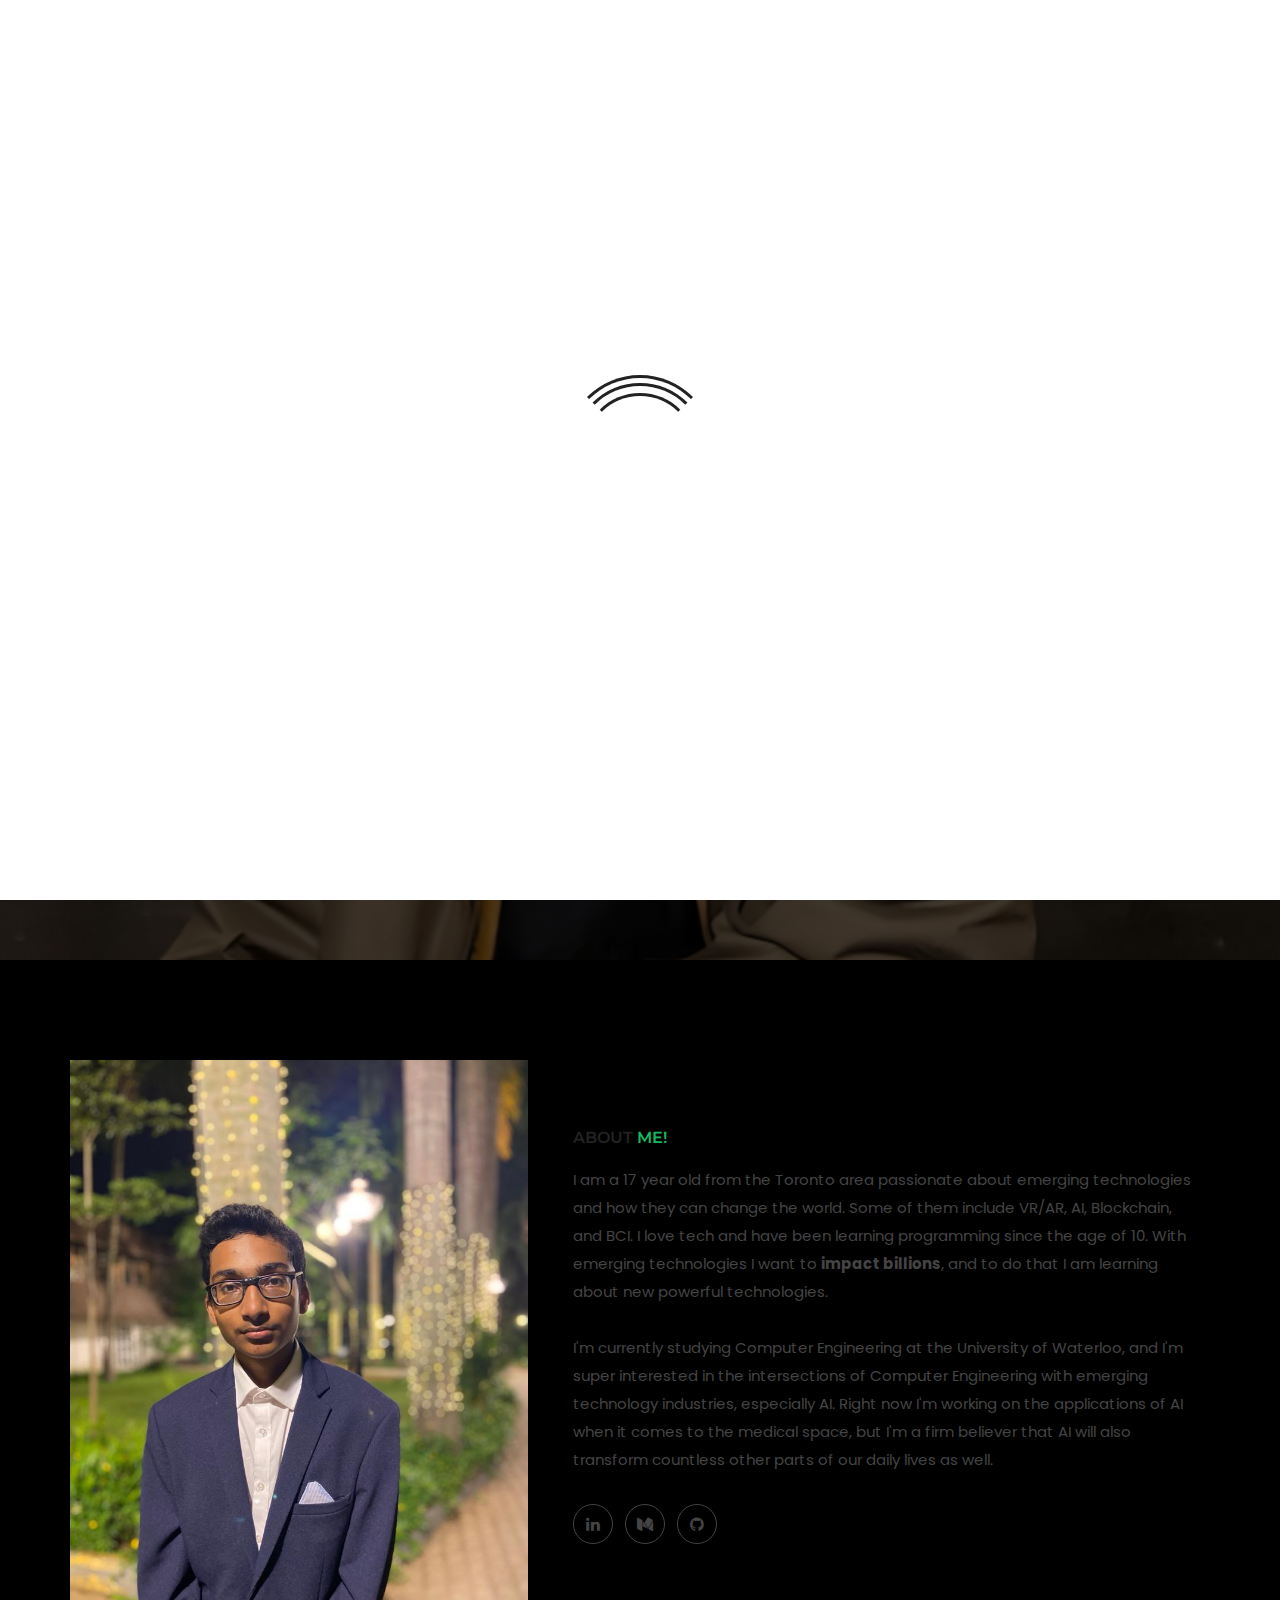
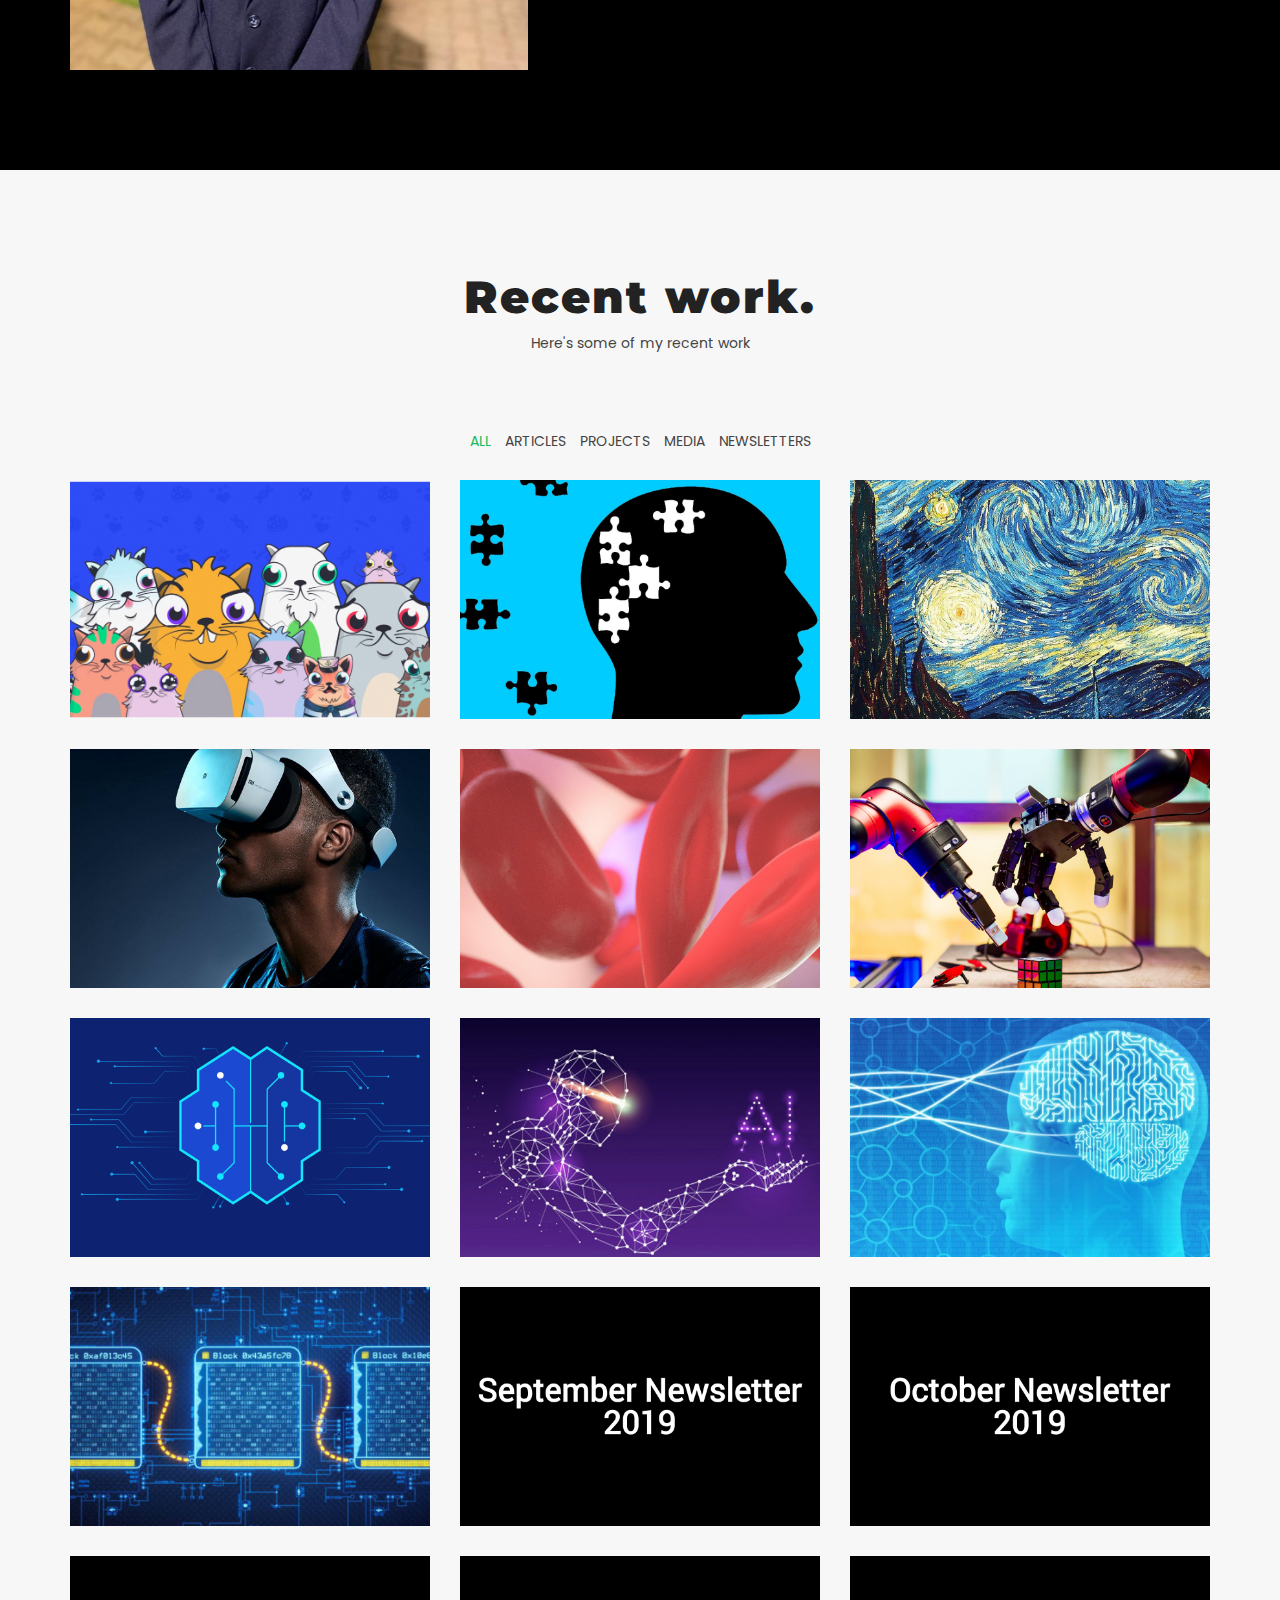
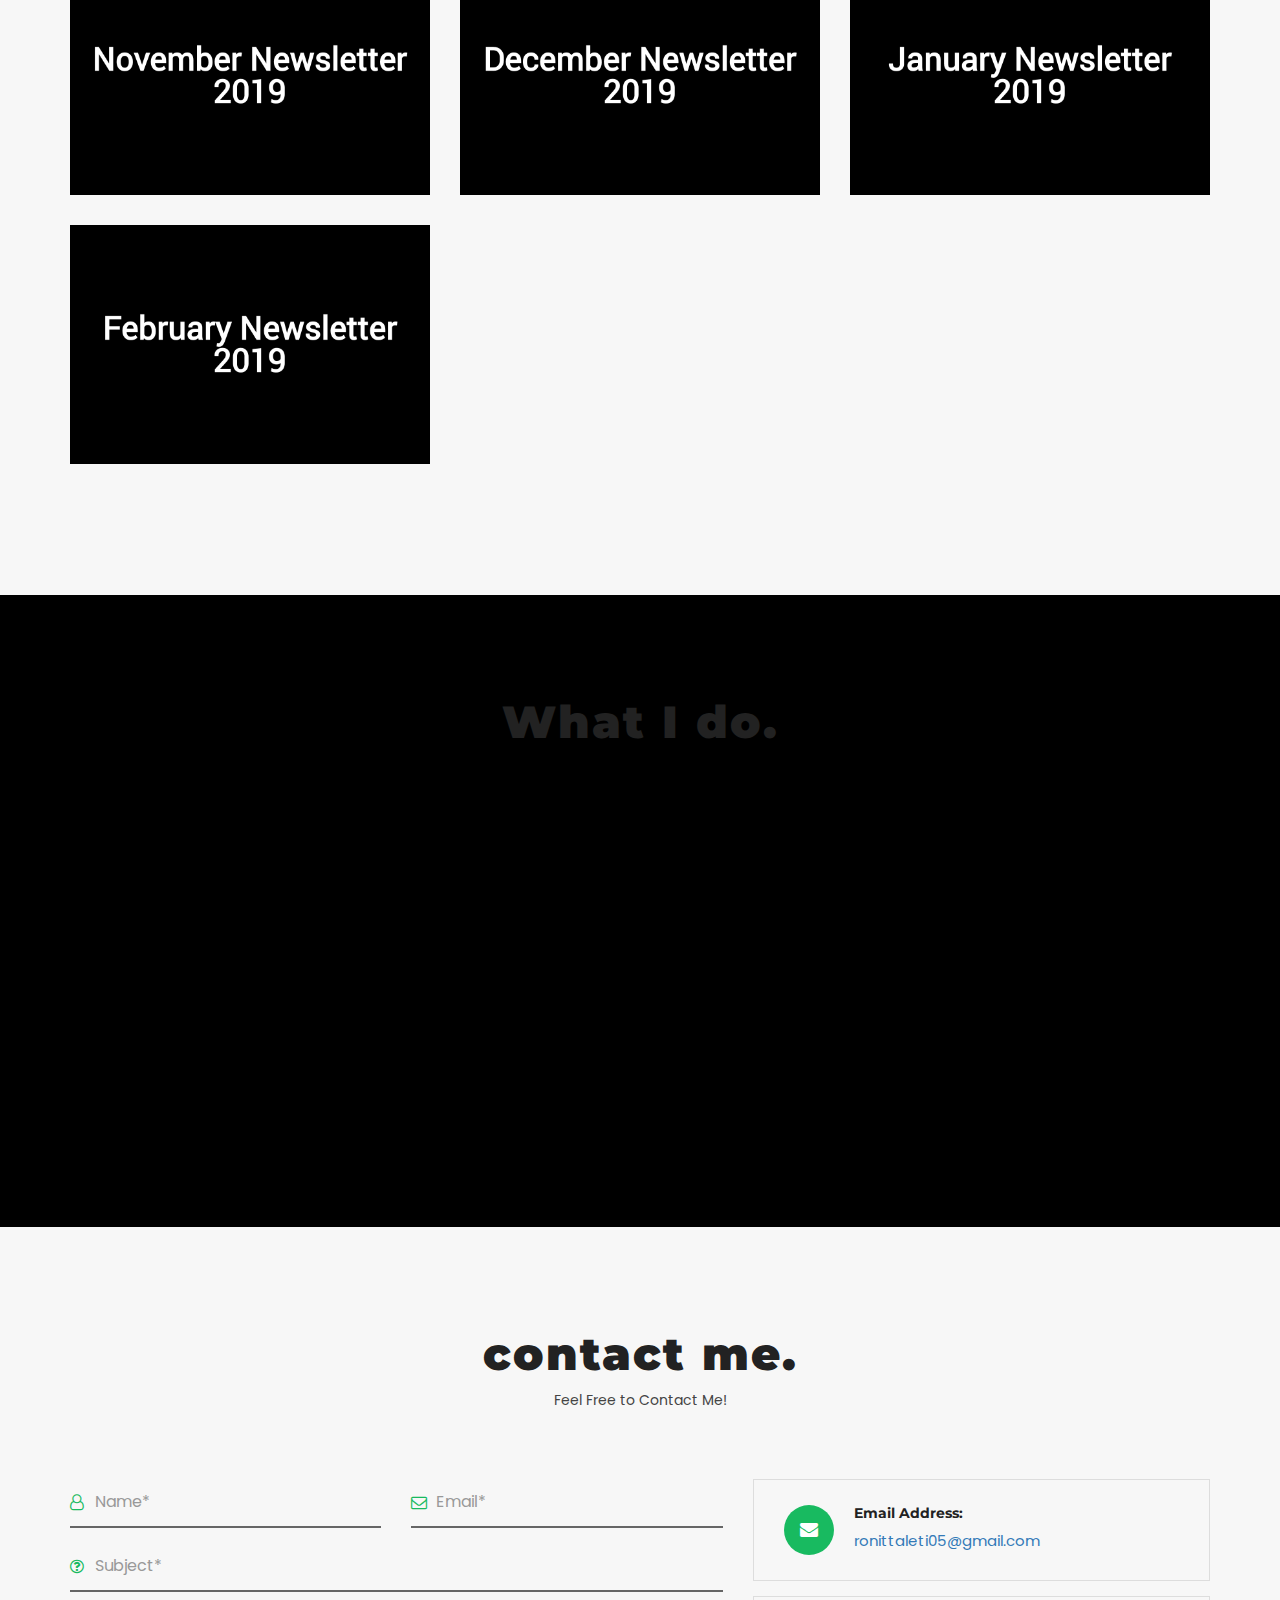
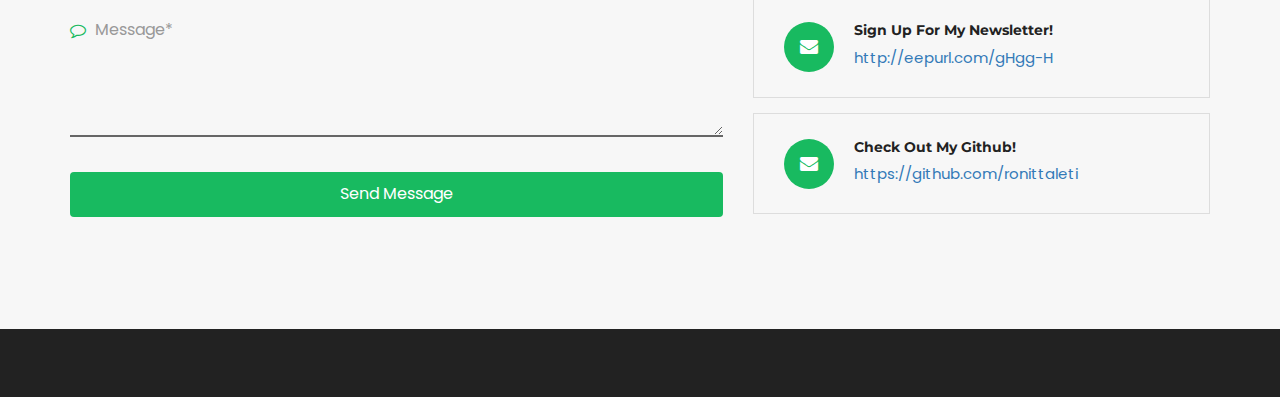
==== commit b4a86415: "a" ====
--- a/index.html
+++ b/index.html
@@ -139,7 +139,7 @@
                                 <h4 class="about-heading">About <span>Me!</span></h4>
                                 <p>I am a 17 year old from the Toronto area passionate about emerging technologies and how they can change the world. Some of them include VR/AR, AI, Blockchain, and BCI. I love tech and have been learning programming since the age of 10. With emerging technologies I want to <b>impact billions</b>, and to do that I am learning about new powerful technologies.
                                 <br><br>
-                                I'm currently studying Computer Engineering at the University of Waterloo, and I'm super interested in the intersections of Computer Engineering with emerging technology industries, especially AI. Currently, I am mostly interested in the applications of AI when it comes to the medical space, but I'm a firm believer that AI will also transform countless other parts of our daily lives as well.
+                                I'm currently studying Computer Engineering at the University of Waterloo, and I'm super interested in the intersections of Computer Engineering with emerging technology industries, especially AI. Right now I'm working on the applications of AI when it comes to the medical space, but I'm a firm believer that AI will also transform countless other parts of our daily lives as well.
                                 </p>
                                 <!--<p>Lorem Ipsum is simply dummy text of the printing and typesetting industry. Lorem Ipsum has been the industry's standard dummy text ever since the 1500s, when an unknown printer took a galley of type and scrambled it to make a type specimen book.</p>-->
                                 <ul class="social-links">
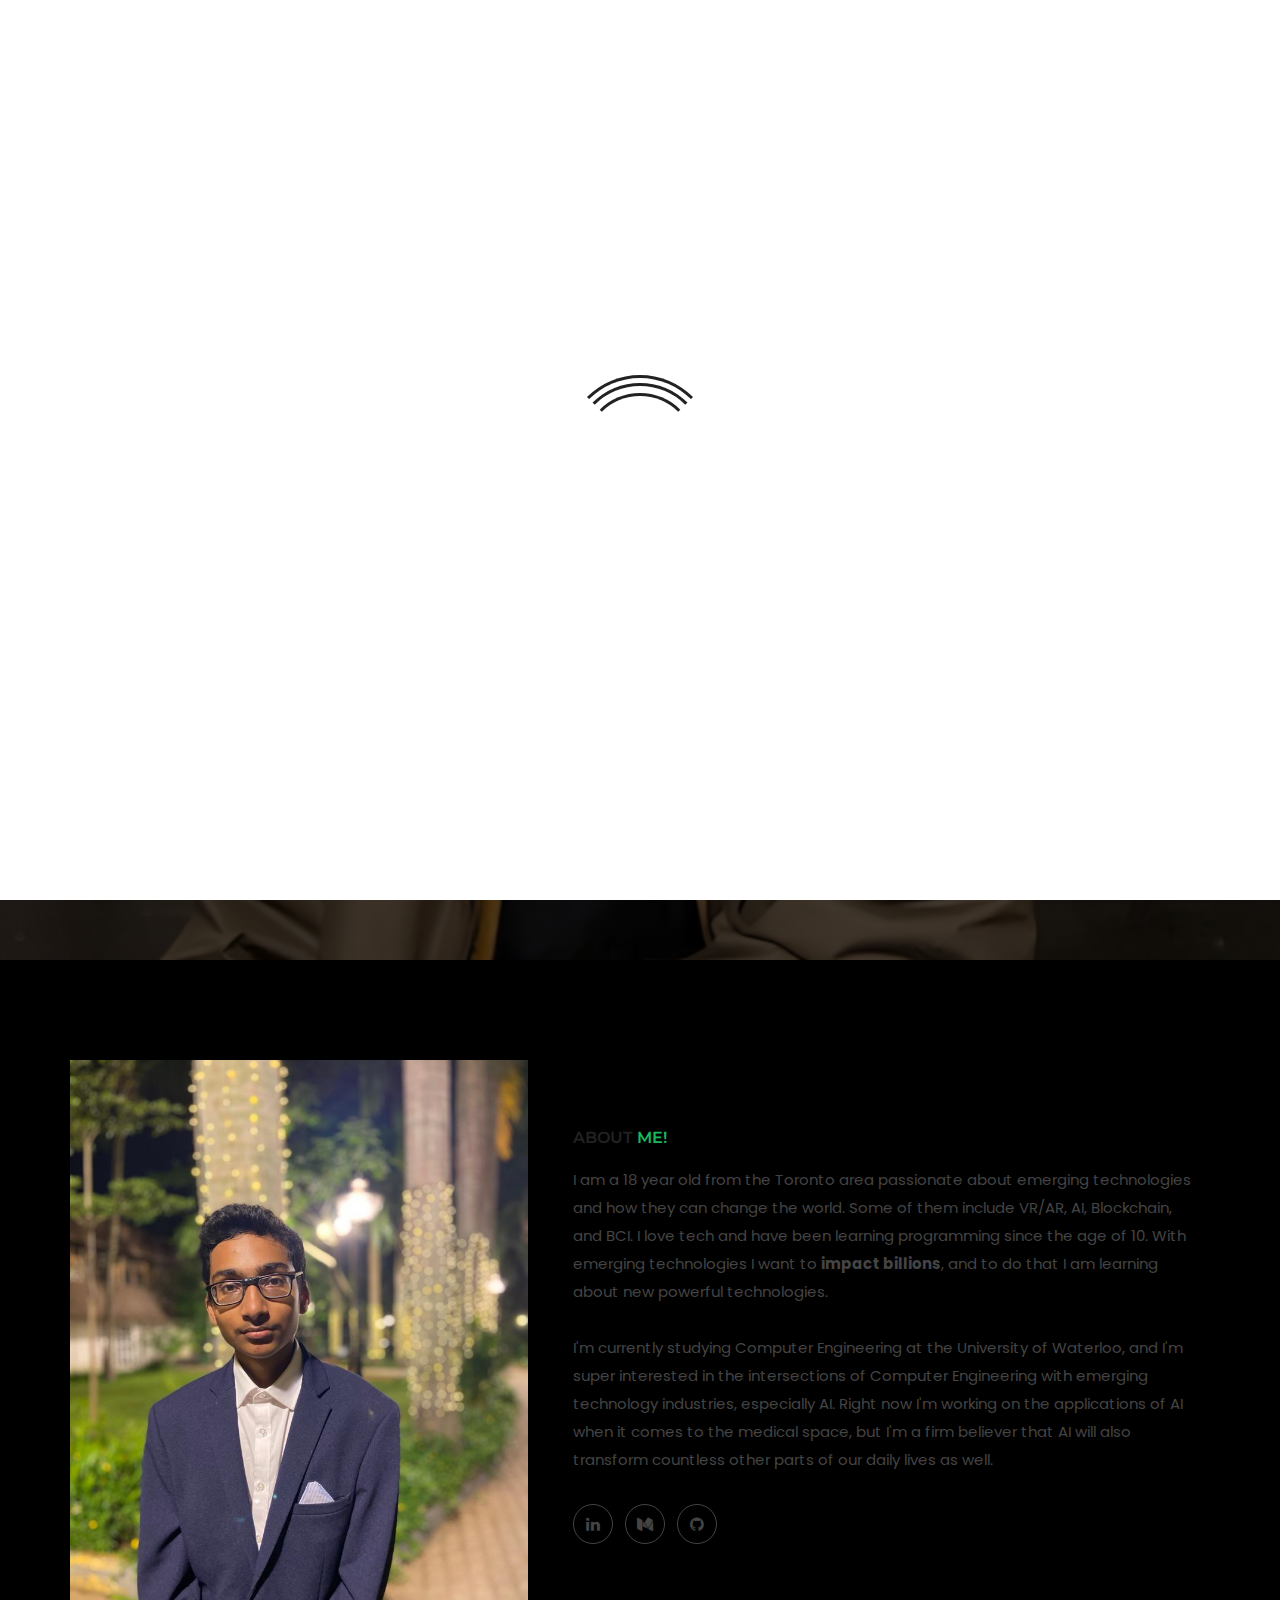
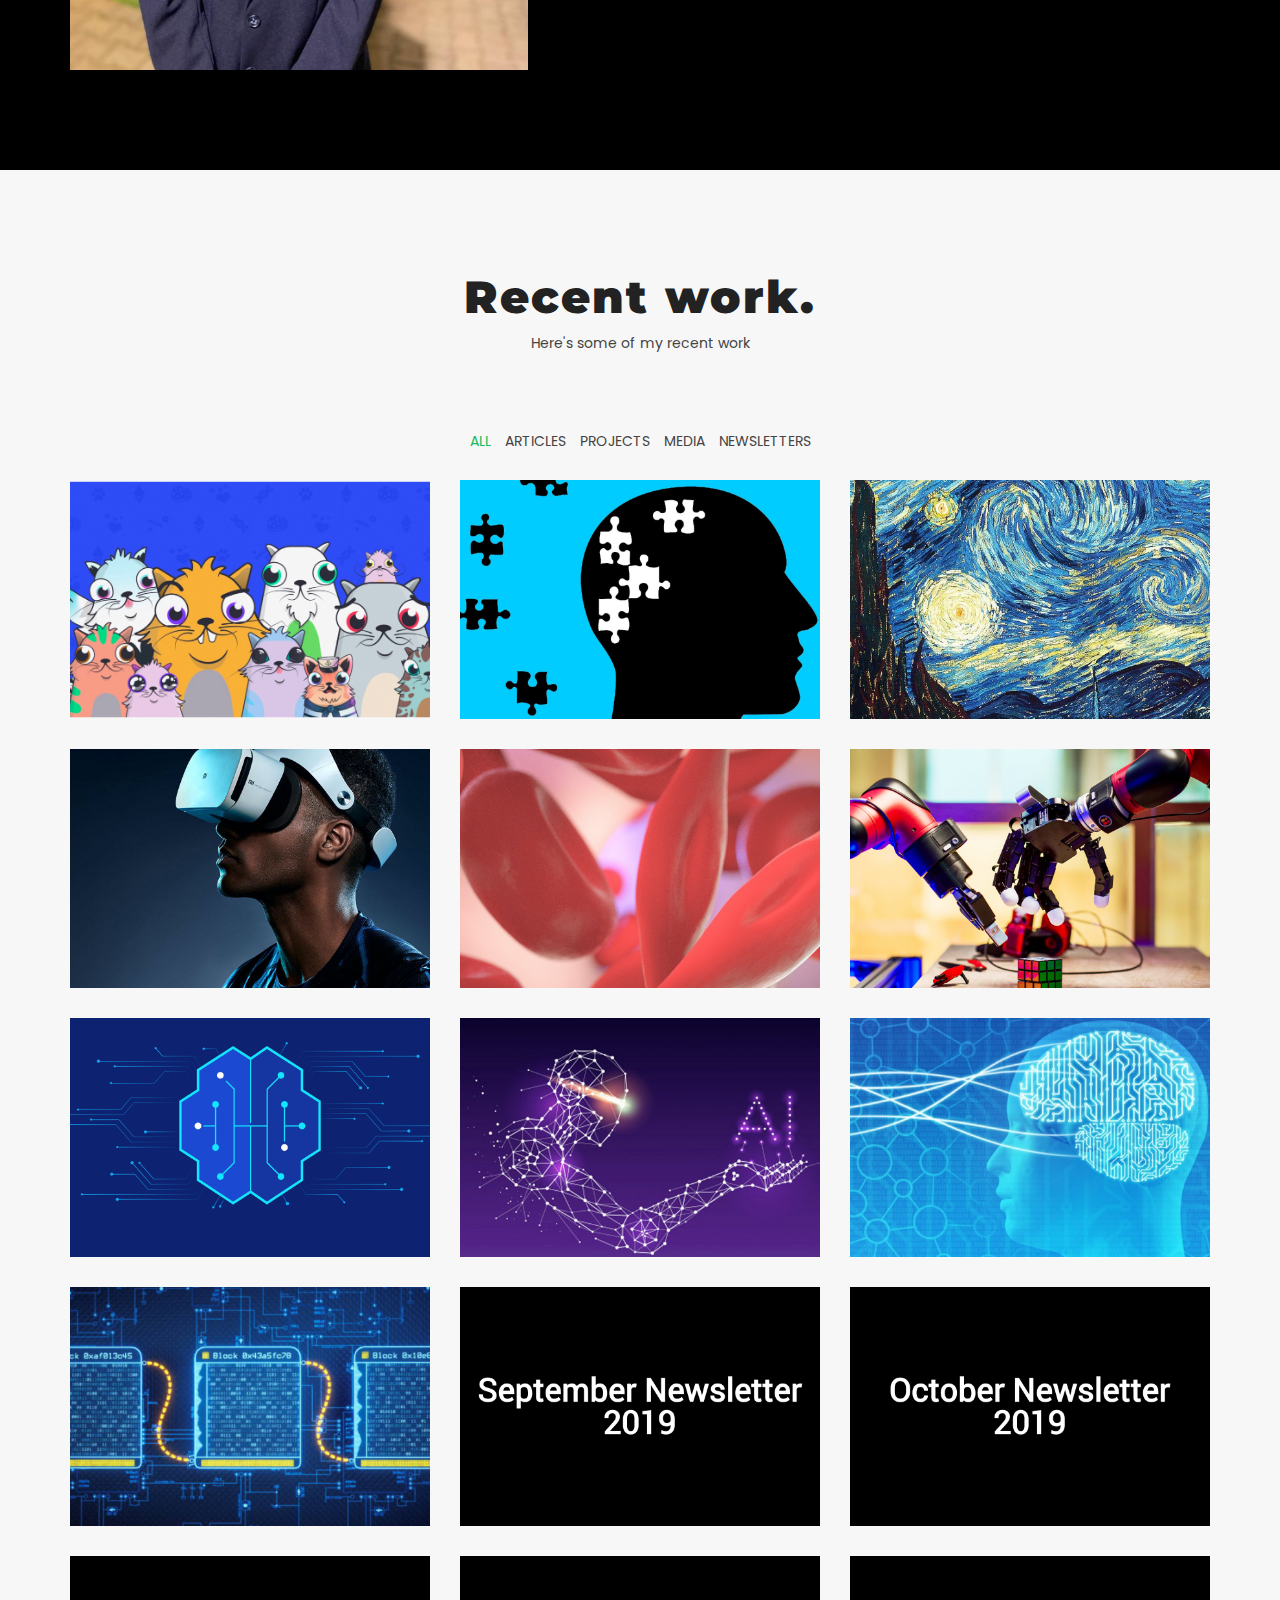
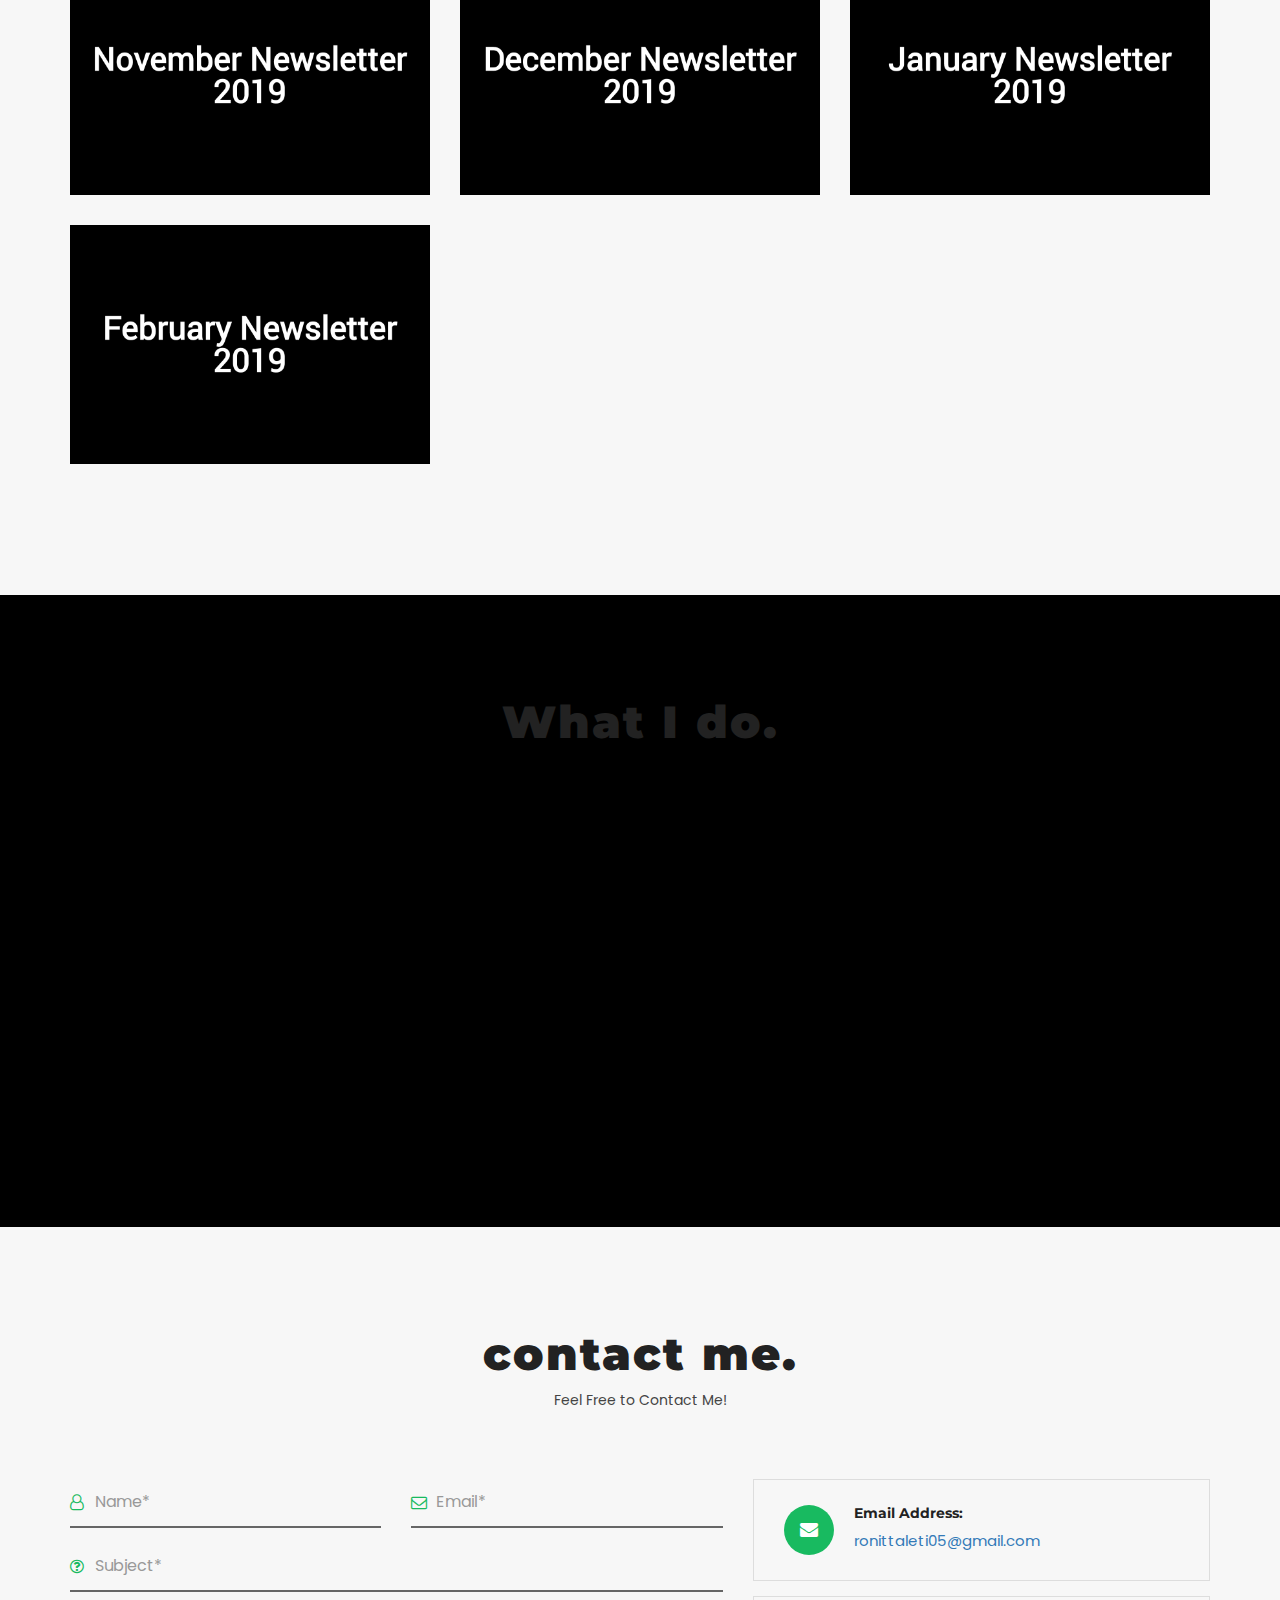
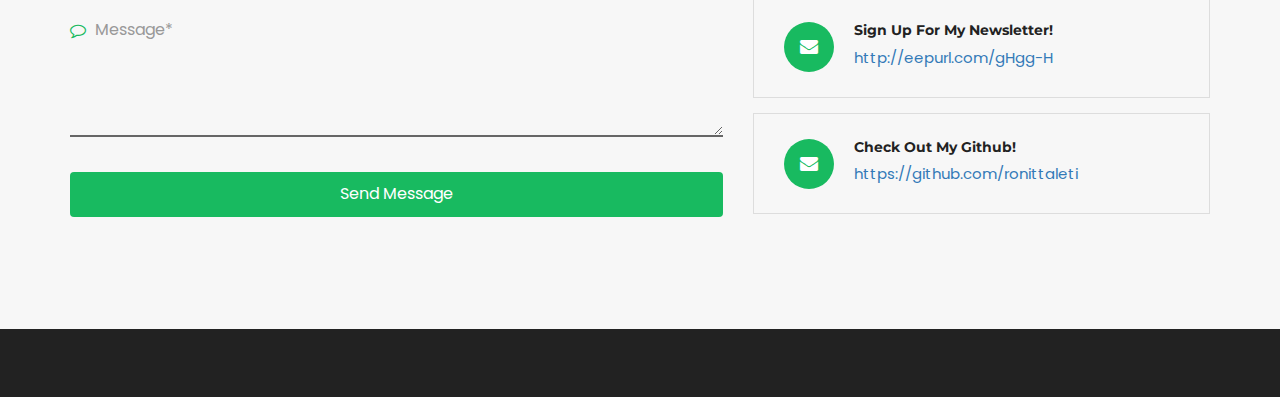
==== commit 446b5bfe: "updated index.html" ====
--- a/index.html
+++ b/index.html
@@ -137,7 +137,7 @@
                             <div role="tabpanel" class="tab-pane fade in active" id="Section1">
                                 <!-- Single Tab -->
                                 <h4 class="about-heading">About <span>Me!</span></h4>
-                                <p>I am a 17 year old from the Toronto area passionate about emerging technologies and how they can change the world. Some of them include VR/AR, AI, Blockchain, and BCI. I love tech and have been learning programming since the age of 10. With emerging technologies I want to <b>impact billions</b>, and to do that I am learning about new powerful technologies.
+                                <p>I am a 18 year old from the Toronto area passionate about emerging technologies and how they can change the world. Some of them include VR/AR, AI, Blockchain, and BCI. I love tech and have been learning programming since the age of 10. With emerging technologies I want to <b>impact billions</b>, and to do that I am learning about new powerful technologies.
                                 <br><br>
                                 I'm currently studying Computer Engineering at the University of Waterloo, and I'm super interested in the intersections of Computer Engineering with emerging technology industries, especially AI. Right now I'm working on the applications of AI when it comes to the medical space, but I'm a firm believer that AI will also transform countless other parts of our daily lives as well.
                                 </p>
@@ -149,7 +149,7 @@
                                     <li><a href="#"><i class="fa fa-linkedin"></i></a></li>
                                     <li><a href="#"><i class="fa fa-pinterest"></i></a></li>-->
                                     <li><a href="https://www.linkedin.com/in/ronit-taleti-7558b4193/"><i class="fa fa-linkedin"></i></a></li>
-                                    <li><a href="https://medium.com/@ronittaleti05"><i class="fa fa-medium"></i></a></li>
+                                    <li><a href="https://medium.com/@ronittaleti"><i class="fa fa-medium"></i></a></li>
                                     <li><a href="https://github.com/ronittaleti"><i class="fa fa-github"></i></a></li>
                                 </ul>
                             </div>
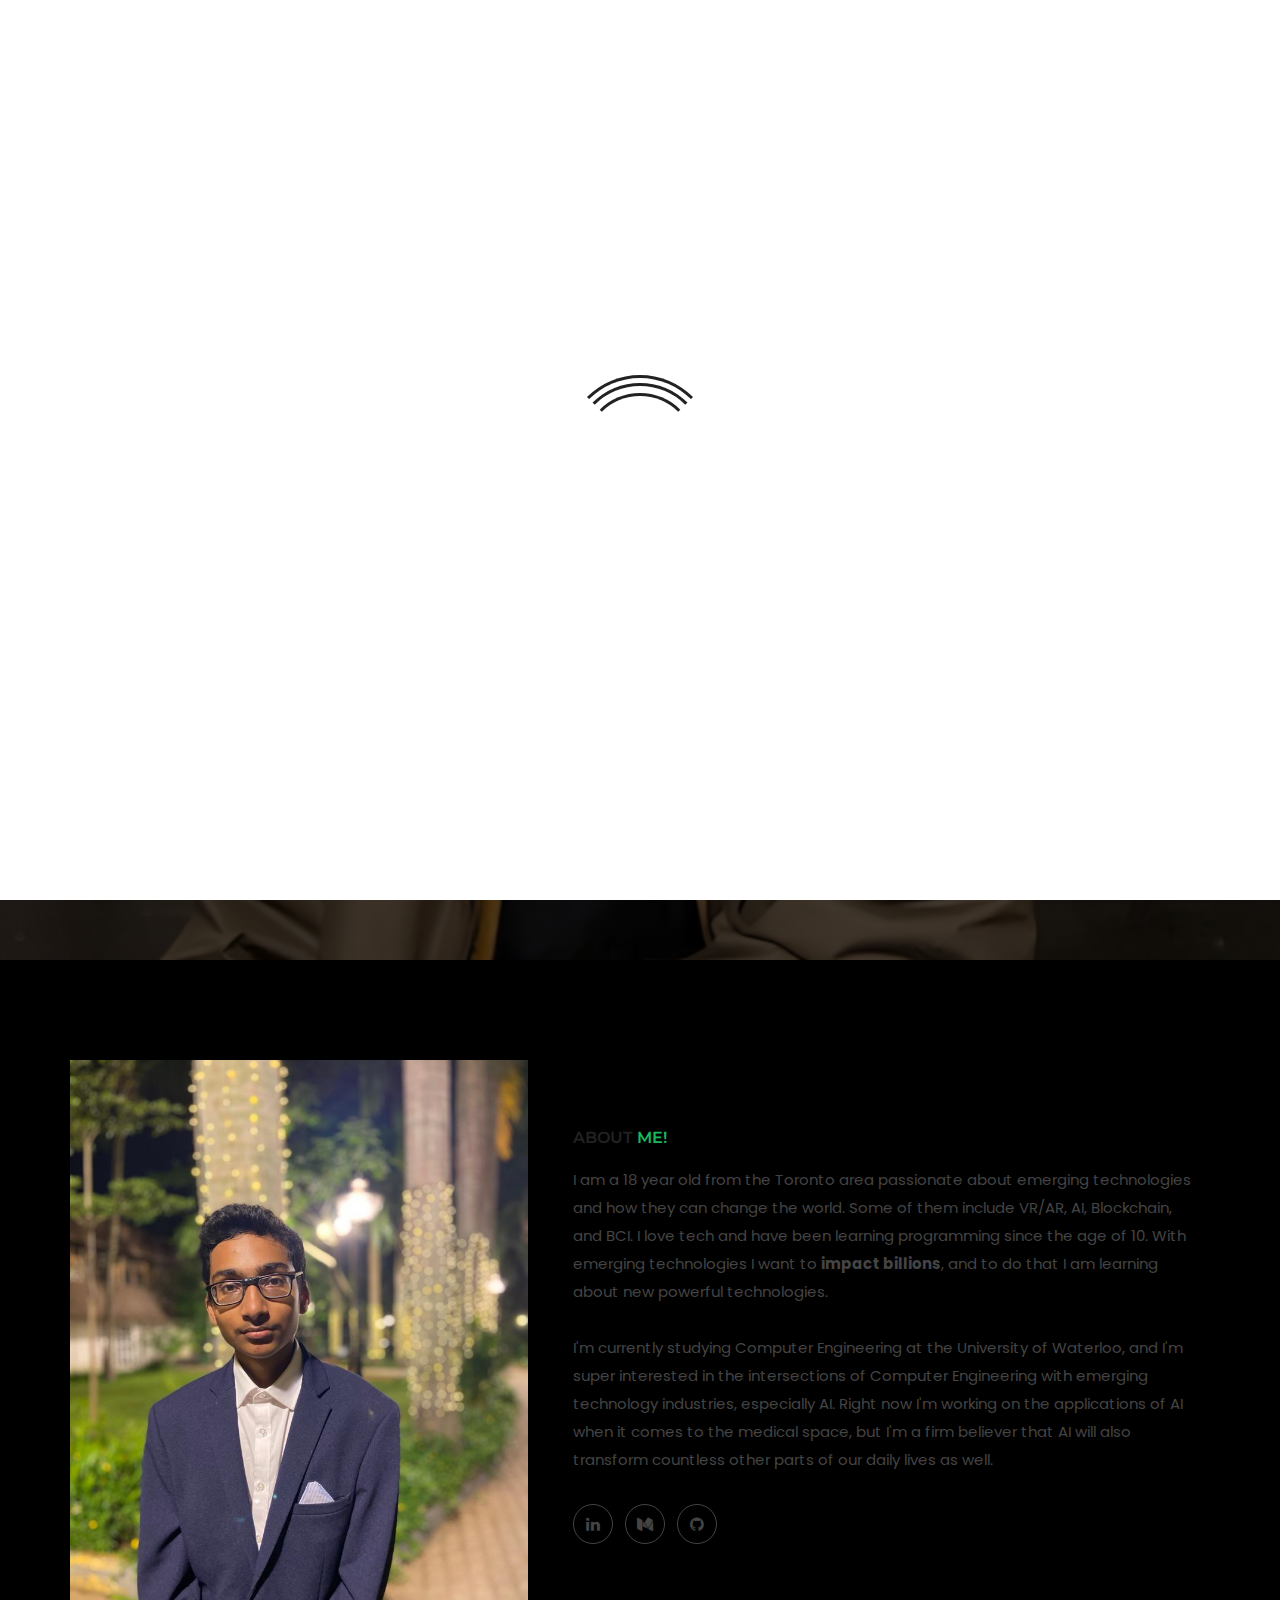
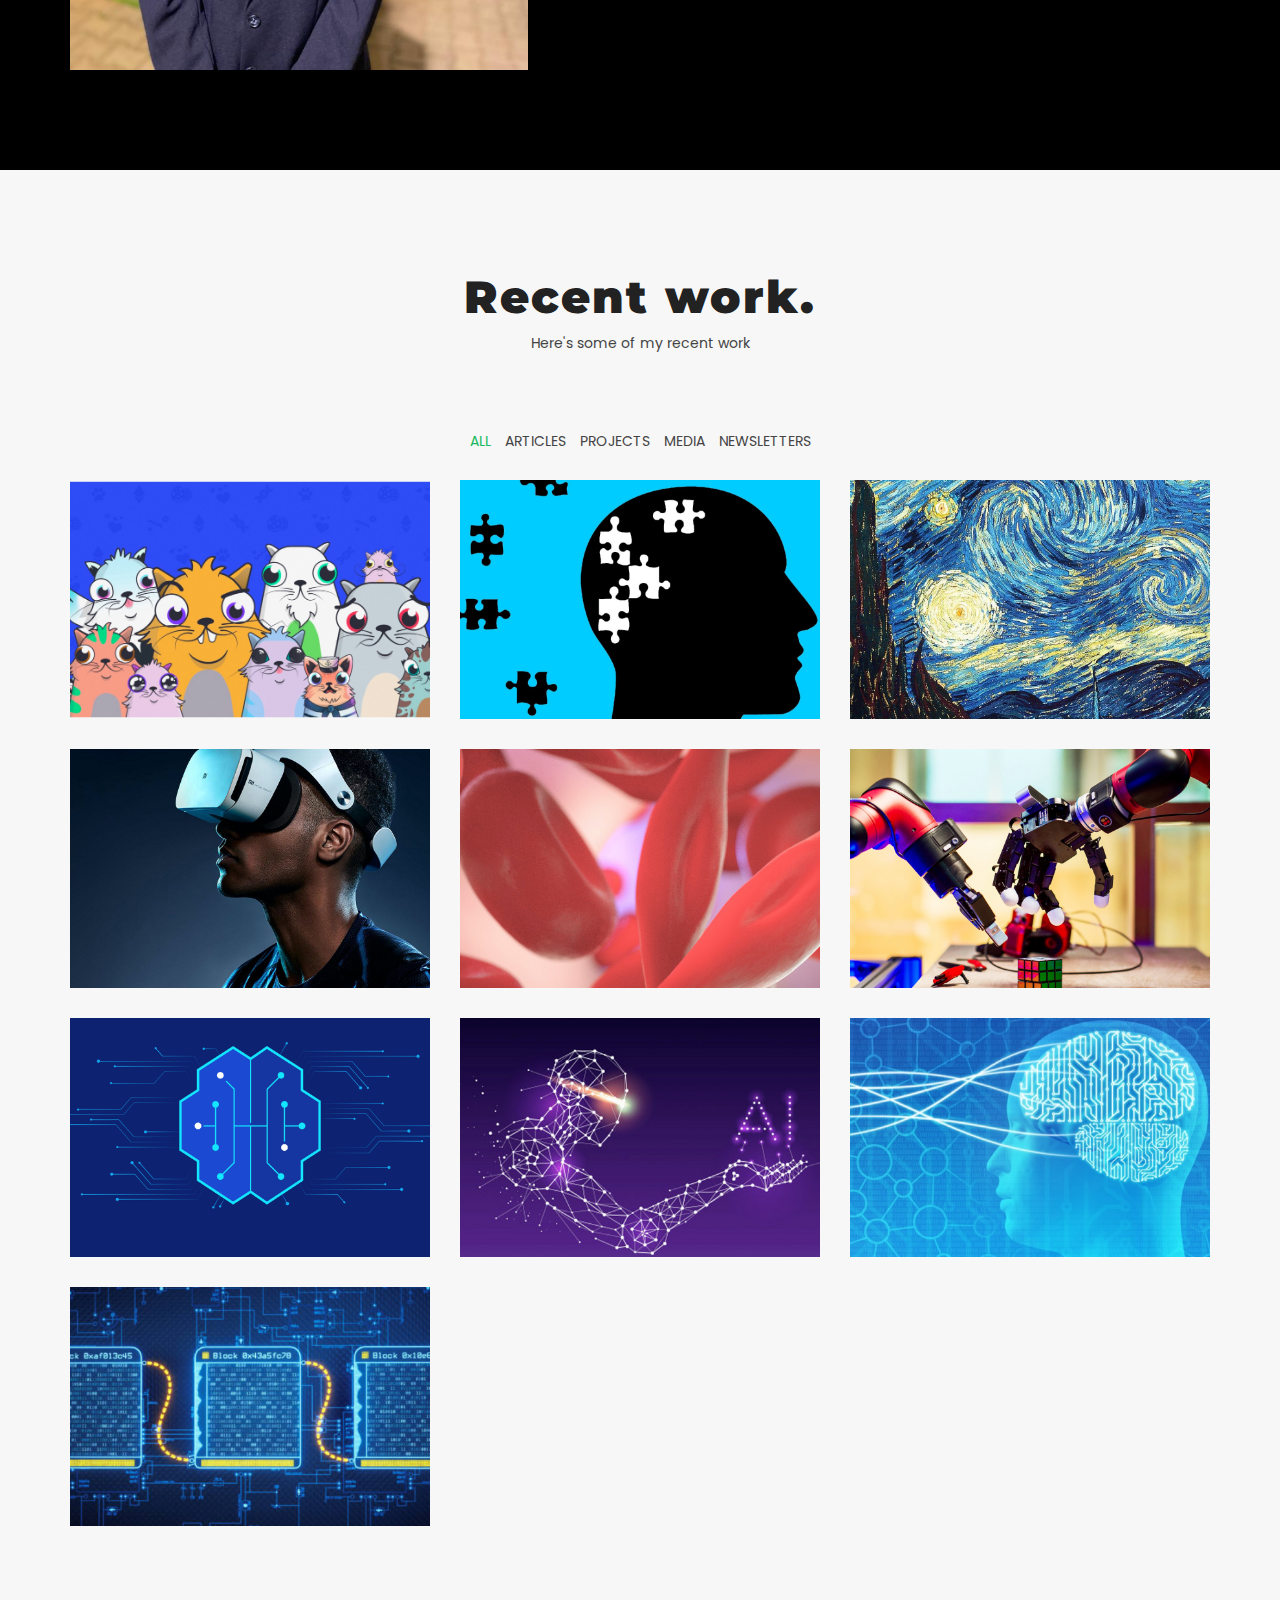
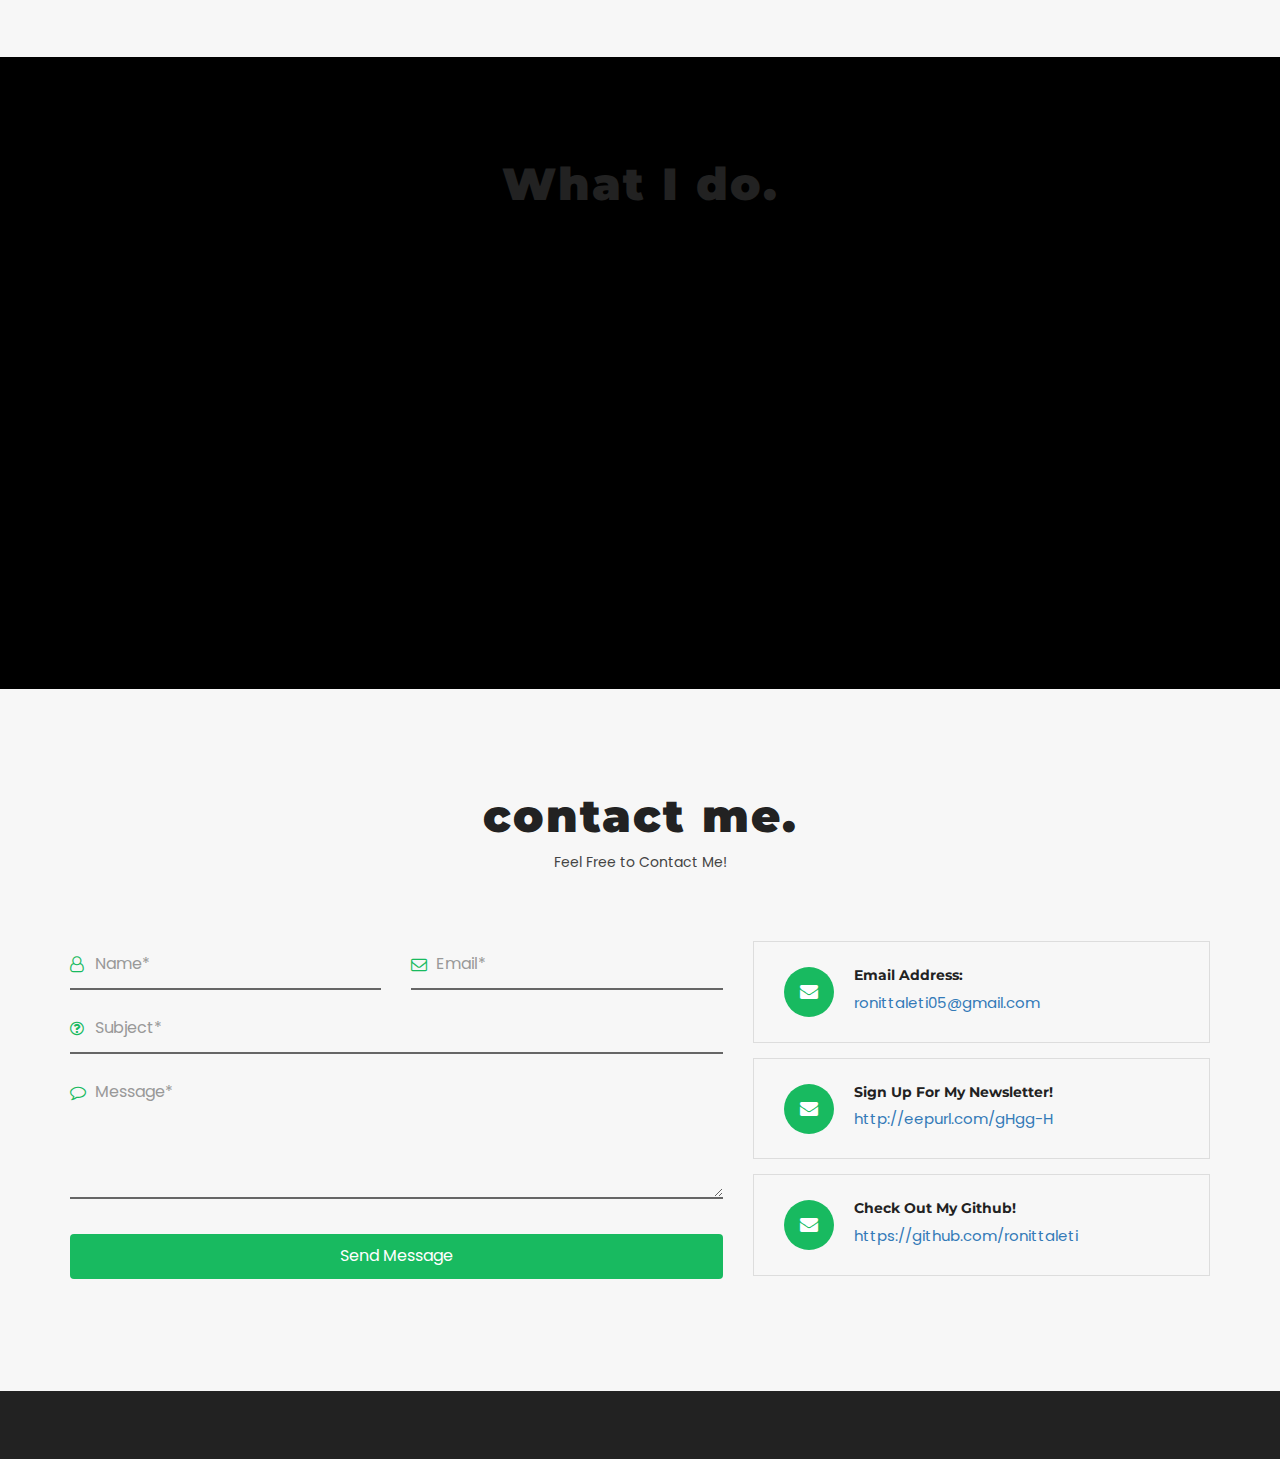
==== commit efc9e2c4: "Update index.html" ====
--- a/index.html
+++ b/index.html
@@ -4,7 +4,7 @@
     <meta charset="utf-8">
     <meta http-equiv="X-UA-Compatible" content="IE=edge">
     <meta name="viewport" content="width=device-width, initial-scale=1">
-    <meta name="description" content="Ronit Taleti is a 17 year old working with emerging technologies and working on becoming a unicorn person">
+    <meta name="description" content="Ronit Taleti is a 18 year old working with emerging technologies and working on becoming a unicorn person">
     <meta name="keywords" content="ronit taleti, mhbthemes, resume, cv, portfolio, personal, developer, designer,personal resume, onepage, clean, modern">
     <meta name="author" content="Ronit Taleti">
 
@@ -345,7 +345,7 @@
                             </div>
                         </div>
                     </div>
-                    <div class="col-md-4 col-sm-6 col-xs-12 mix newsletters">
+                    <!-- <div class="col-md-4 col-sm-6 col-xs-12 mix newsletters">
                         <div class="single-work">
                             <img src="assets/img/work/8.png" alt="">
                             <div class="item-hover">
@@ -439,7 +439,7 @@
                                 </div>
                             </div>
                         </div>
-                    </div>
+                    </div> -->
 
 
 
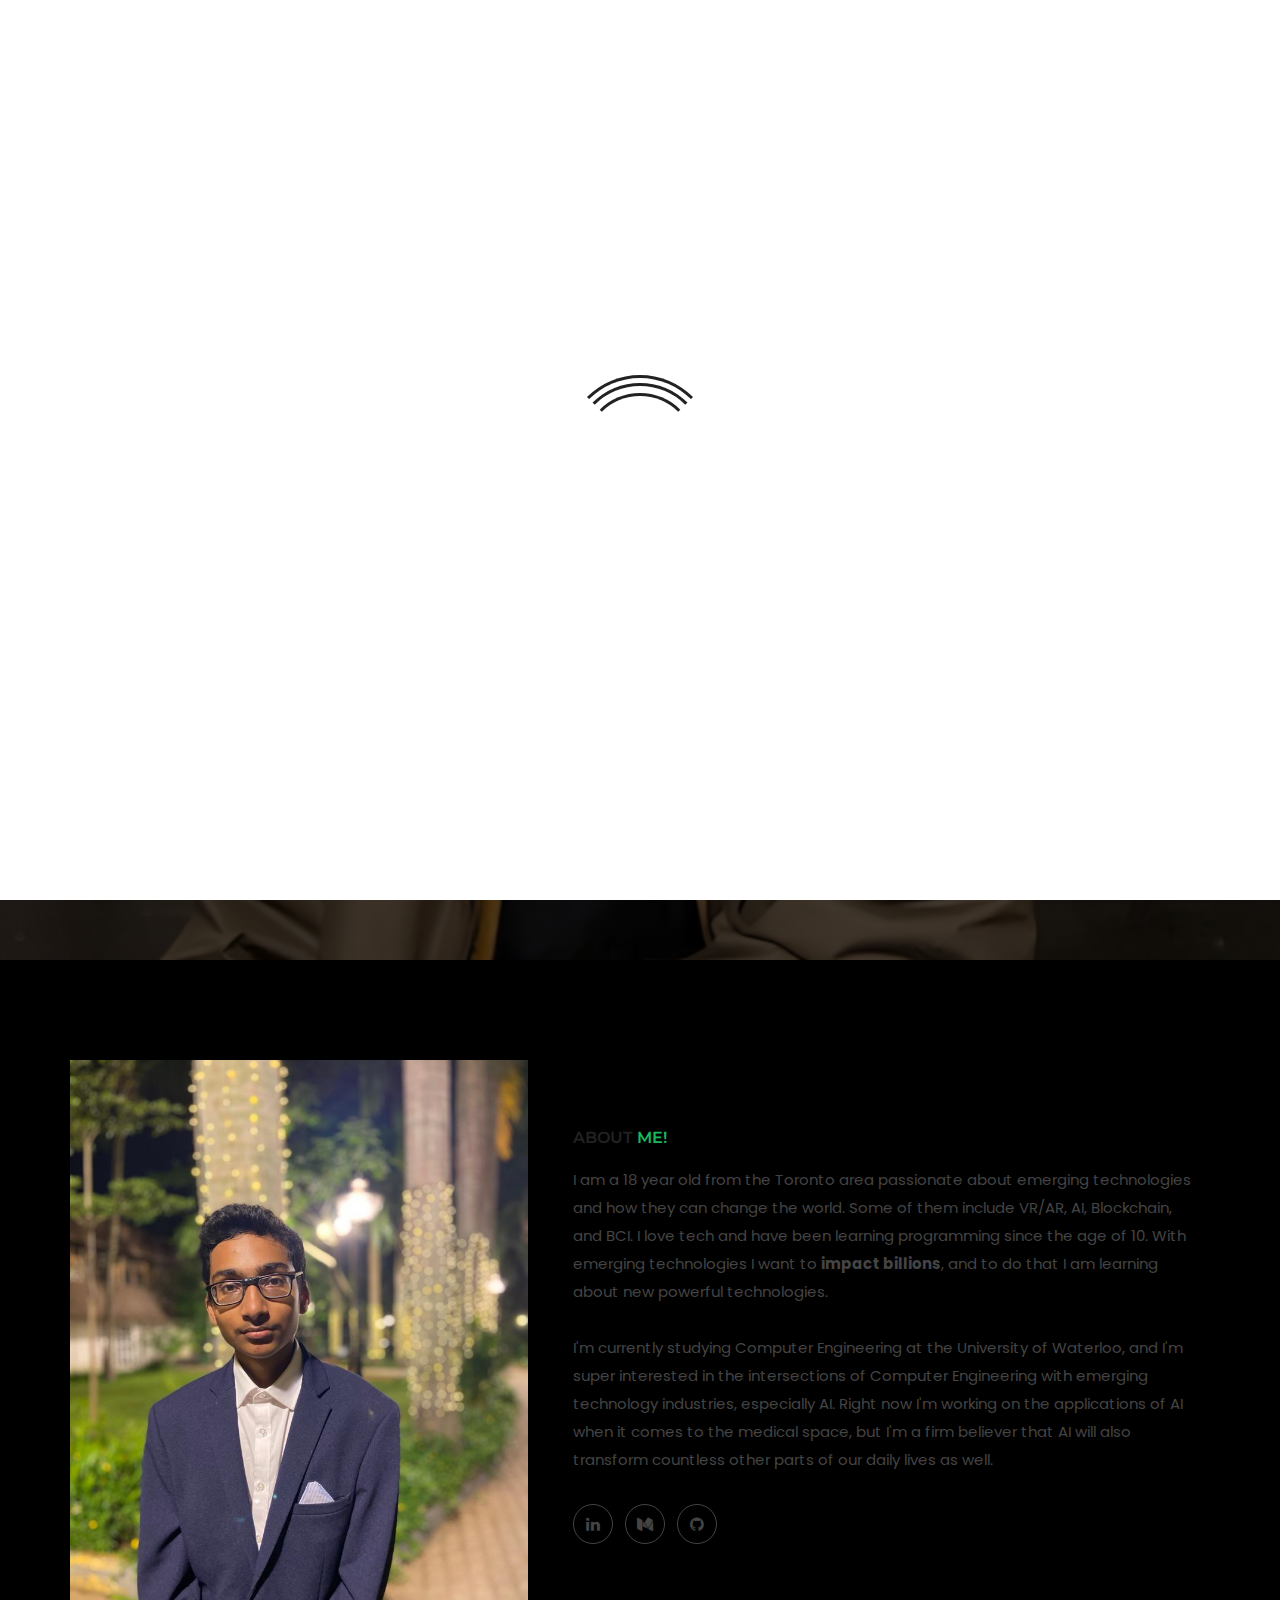
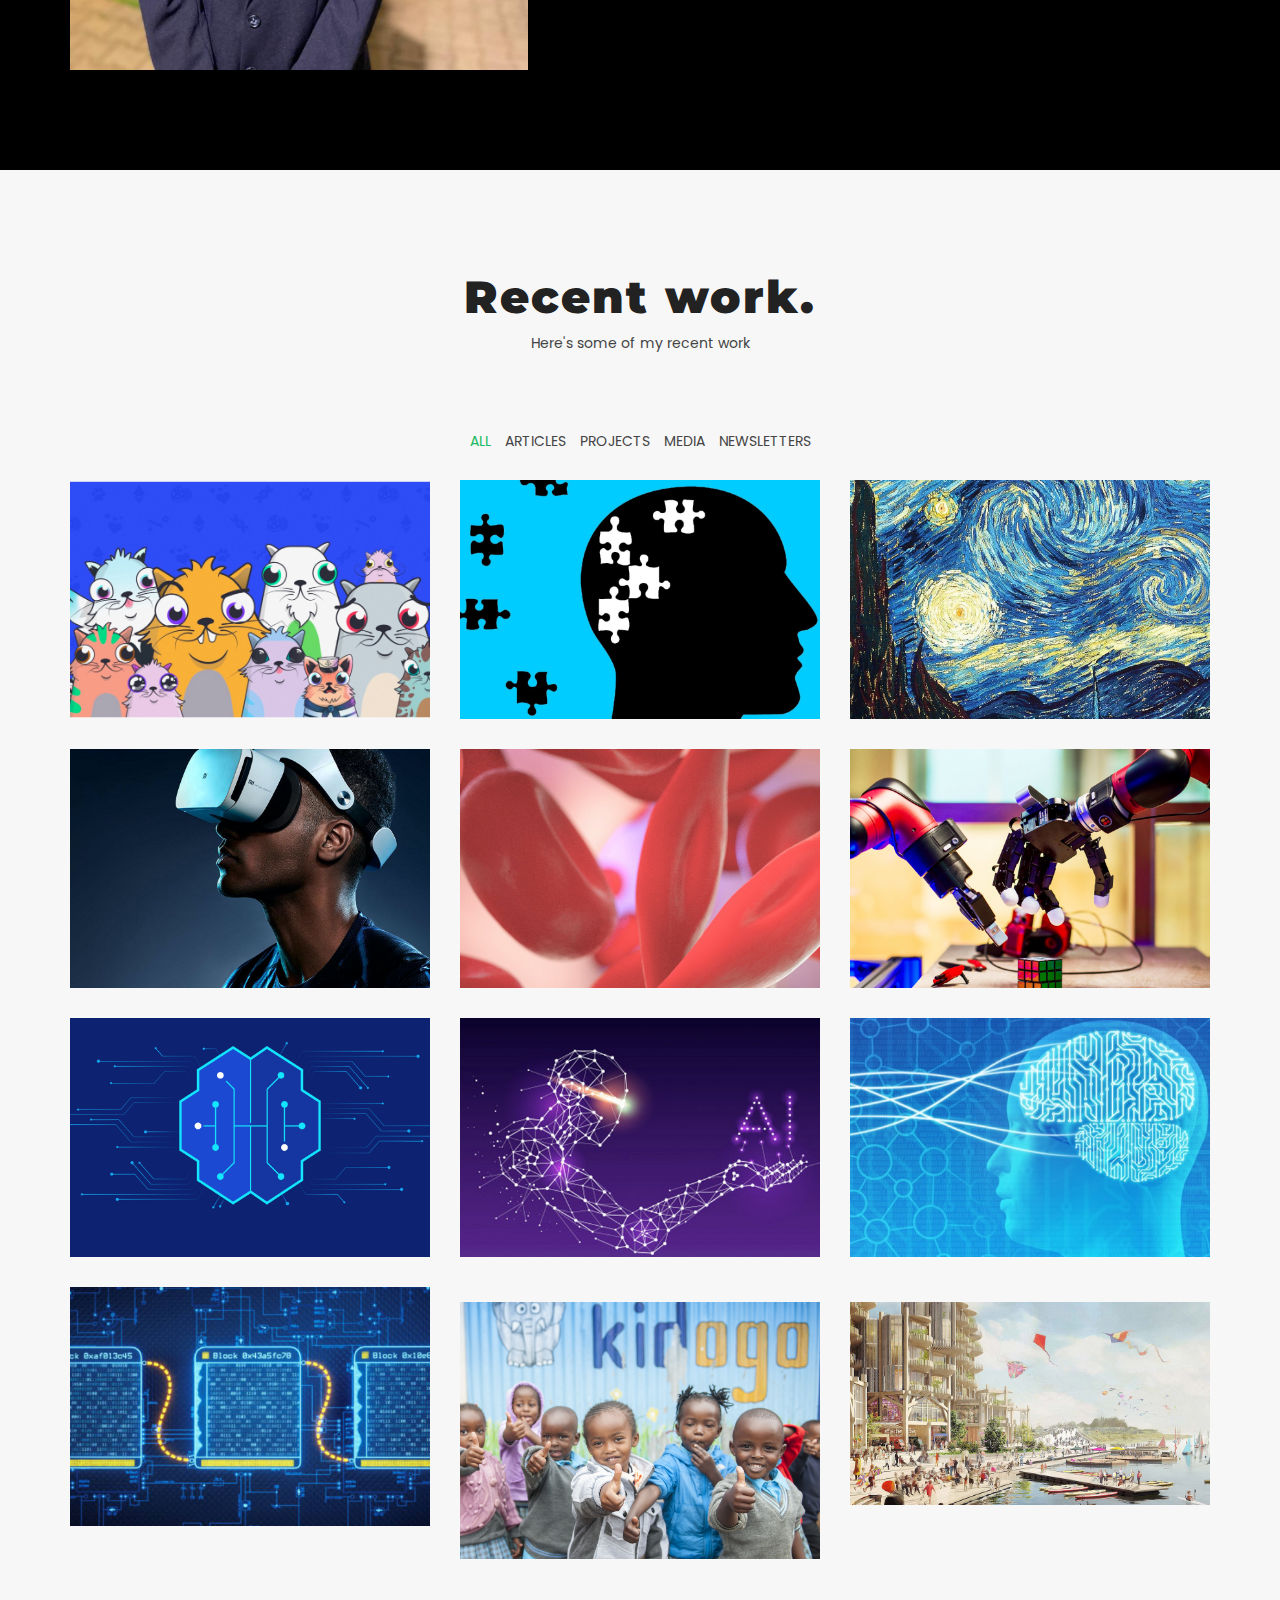
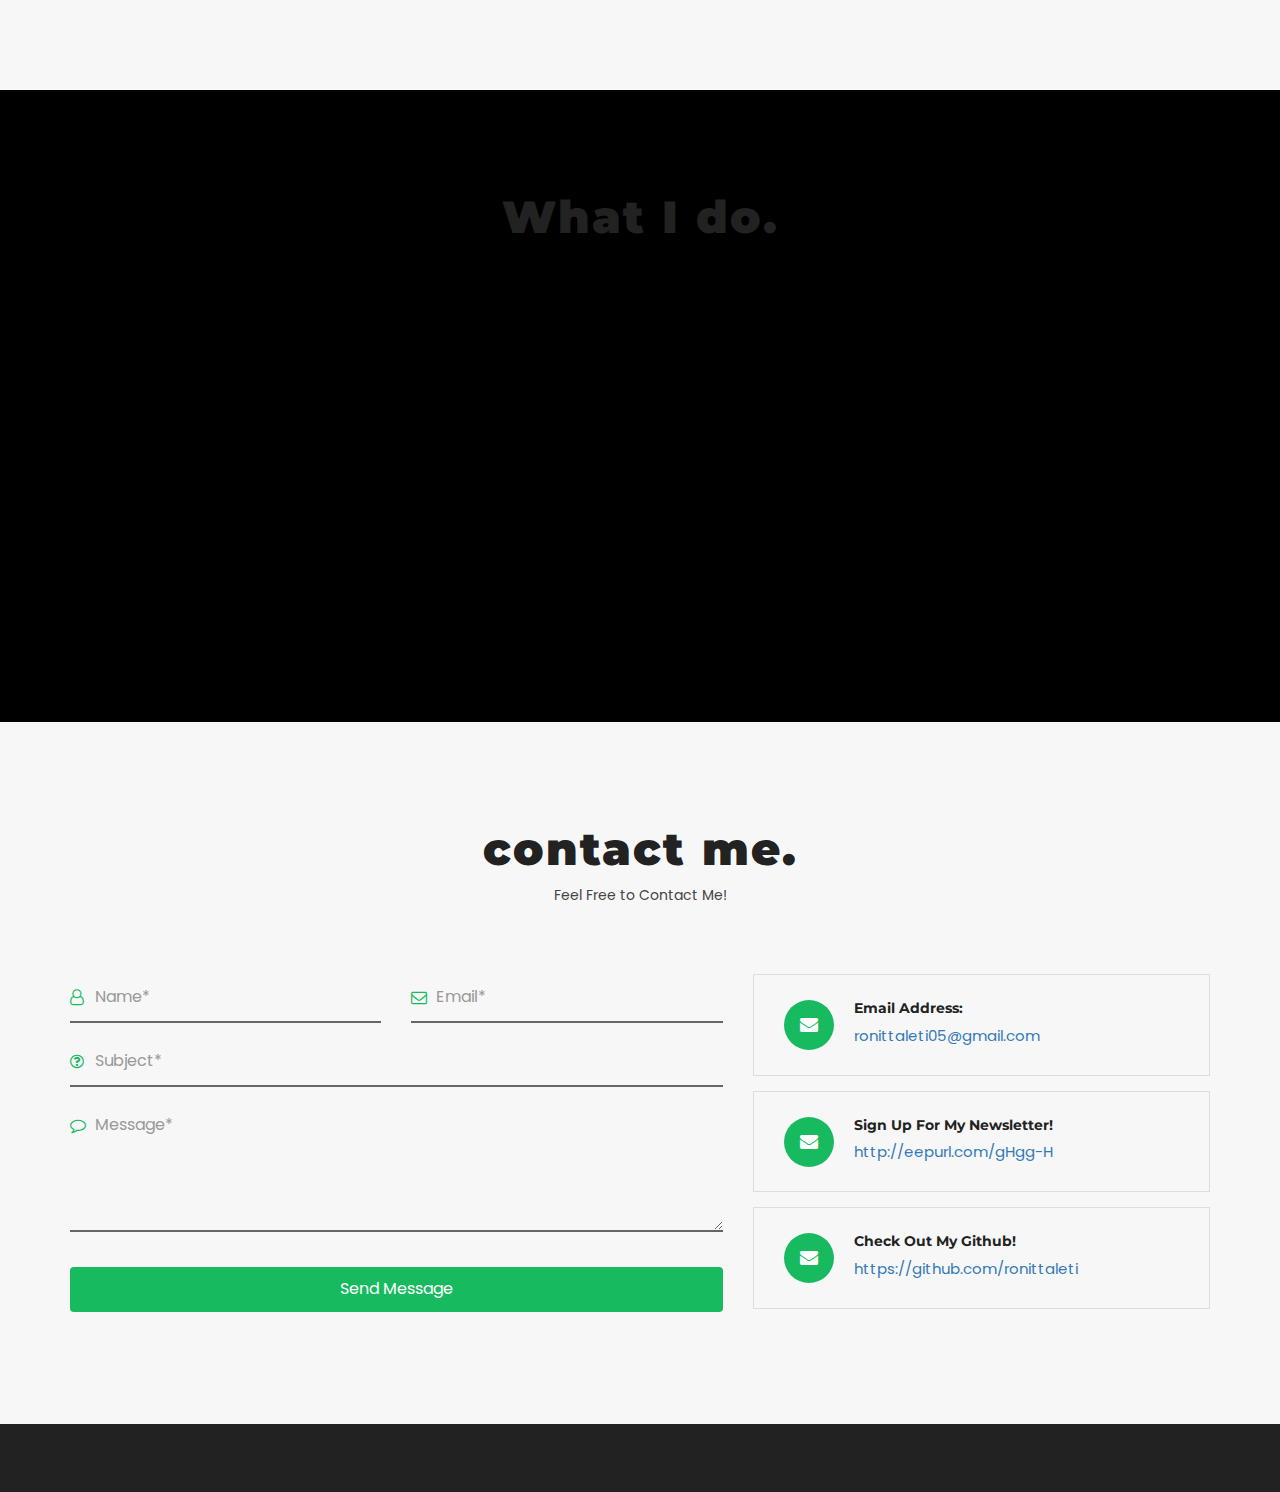
==== commit 940cfe21: "updated index.html" ====
--- a/index.html
+++ b/index.html
@@ -345,6 +345,38 @@
                             </div>
                         </div>
                     </div>
+                    <div class="col-md-4 col-sm-6 col-xs-12 mix media">
+                        
+                        <div class="single-work">
+                            <img src="assets/img/work/17.jpeg" alt="">
+                            <div class="item-hover">
+                                <div class="work-table">
+                                    <div class="work-tablecell">
+                                        <div class="hover-content">
+                                            <h4>Increasing the Profitability of Kidogo Centres.</h4>
+                                            <a href="#" class="work-link" data-toggle="modal" data-target="#projectModal9"><i class="fa fa-link"></i></a>
+                                        </div>
+                                    </div>
+                                </div>
+                            </div>
+                        </div>
+                    </div>
+                    <div class="col-md-4 col-sm-6 col-xs-12 mix media">
+                        
+                        <div class="single-work">
+                            <img src="assets/img/work/18.jpg" alt="">
+                            <div class="item-hover">
+                                <div class="work-table">
+                                    <div class="work-tablecell">
+                                        <div class="hover-content">
+                                            <h4>Reducing Energy Costs with IoT for Sidewalk Labs' smart city.</h4>
+                                            <a href="#" class="work-link" data-toggle="modal" data-target="#projectModal10"><i class="fa fa-link"></i></a>
+                                        </div>
+                                    </div>
+                                </div>
+                            </div>
+                        </div>
+                    </div>
                     <!-- <div class="col-md-4 col-sm-6 col-xs-12 mix newsletters">
                         <div class="single-work">
                             <img src="assets/img/work/8.png" alt="">
@@ -609,13 +641,57 @@
                                     </div>
                                     <div class="modal-body">
                                         <img src="assets/img/work/16.png" alt="work-1">
-                                        <h3>Virtual Reality: What Is It?</h3>
+                                        <h3>What are NFTs?</h3>
                                         <ul class="list-unstyled project-list">
                                             <li><label>Category :</label> Blockchain</li>
                                             <li><label>Date : </label> Mar 1, 2022</li>
                                             <li><label>Page : </label> <a href="https://ronittaleti.medium.com/what-are-nfts-988ff48a0524">What are NFTs?</a></li>
                                         </ul>
                                         <p>Have you ever owned a rare collectible like a Pokemon card or a priceless antique? If so, you probably also have either offered or have gotten offers to trade or sell it away to someone else. This process is what gives the collectible value, in other words, it makes it worth something. But what if I had a digital image that I want to sell or trade to someone else?</p>
+                                    </div>
+                                </div><!-- /.modal-content -->
+                            </div><!-- /.modal-dialog -->
+                        </div><!-- /.modal -->
+                        <!-- End Work Modal  -->
+                        <!-- Work Modal Nine  -->
+                        <div tabindex="0" class="modal fade" id="projectModal9">
+                            <div class="modal-dialog">
+                                <div class="modal-content">
+                                    <div class="modal-header">
+                                        <button type="button" class="close" data-dismiss="modal" aria-label="Close"><span aria-hidden="true">&times;</span></button>
+                                        <h4 class="modal-title">Project Overview</h4>
+                                    </div>
+                                    <div class="modal-body">
+                                        <img src="assets/img/work/17.jpeg" alt="work-1">
+                                        <h3>Increasing the Profitability of Kidogo Centres.</h3>
+                                        <ul class="list-unstyled project-list">
+                                            <li><label>Category :</label> Consulting</li>
+                                            <li><label>Date : </label> Apr 1, 2020</li>
+                                            <li><label>Page : </label> <a href="https://ronittaleti.ca/assets/documents/KidogoRecommendation.pdf">Increasing the Profitability of Kidogo Centres.</a></li>
+                                        </ul>
+                                        <p>Kidogo's "mamapreneurs" make a living from providing childcare, but the quality of this care is declining due to the large amount of work that comes with taking care of so many children. Me and a few of my friends came up with a recommendation for a potential solution to this problem, which includes creating a culture of competition which incentivizes mamapreneurs</p>
+                                    </div>
+                                </div><!-- /.modal-content -->
+                            </div><!-- /.modal-dialog -->
+                        </div><!-- /.modal -->
+                        <!-- End Work Modal  -->
+                        <!-- Work Modal Ten  -->
+                        <div tabindex="0" class="modal fade" id="projectModal10">
+                            <div class="modal-dialog">
+                                <div class="modal-content">
+                                    <div class="modal-header">
+                                        <button type="button" class="close" data-dismiss="modal" aria-label="Close"><span aria-hidden="true">&times;</span></button>
+                                        <h4 class="modal-title">Project Overview</h4>
+                                    </div>
+                                    <div class="modal-body">
+                                        <img src="assets/img/work/18.jpg" alt="work-1">
+                                        <h3>Reducing Energy Costs with IoT for Sidewalk Labs' smart city.</h3>
+                                        <ul class="list-unstyled project-list">
+                                            <li><label>Category :</label> Consulting</li>
+                                            <li><label>Date : </label> December 13, 2019</li>
+                                            <li><label>Page : </label> <a href="https://ronittaleti.ca/assets/documents/SidewalkLabsRecommendation.pdf">Reducing Energy Costs with IoT for Sidewalk Labs' smart city.</a></li>
+                                        </ul>
+                                        <p>The architecture of a building is key to energy conservation. And as Sidewalk Labs has come up with a plan to build their proposed smart city in the Quayside area of Toronto, me and some friends came up with some recommendations for how Sidewalk Labs can leverage not just the features in their smart city such as IoT, but also make use of novel building designs, specifically passive architecture.</p>
                                     </div>
                                 </div><!-- /.modal-content -->
                             </div><!-- /.modal-dialog -->
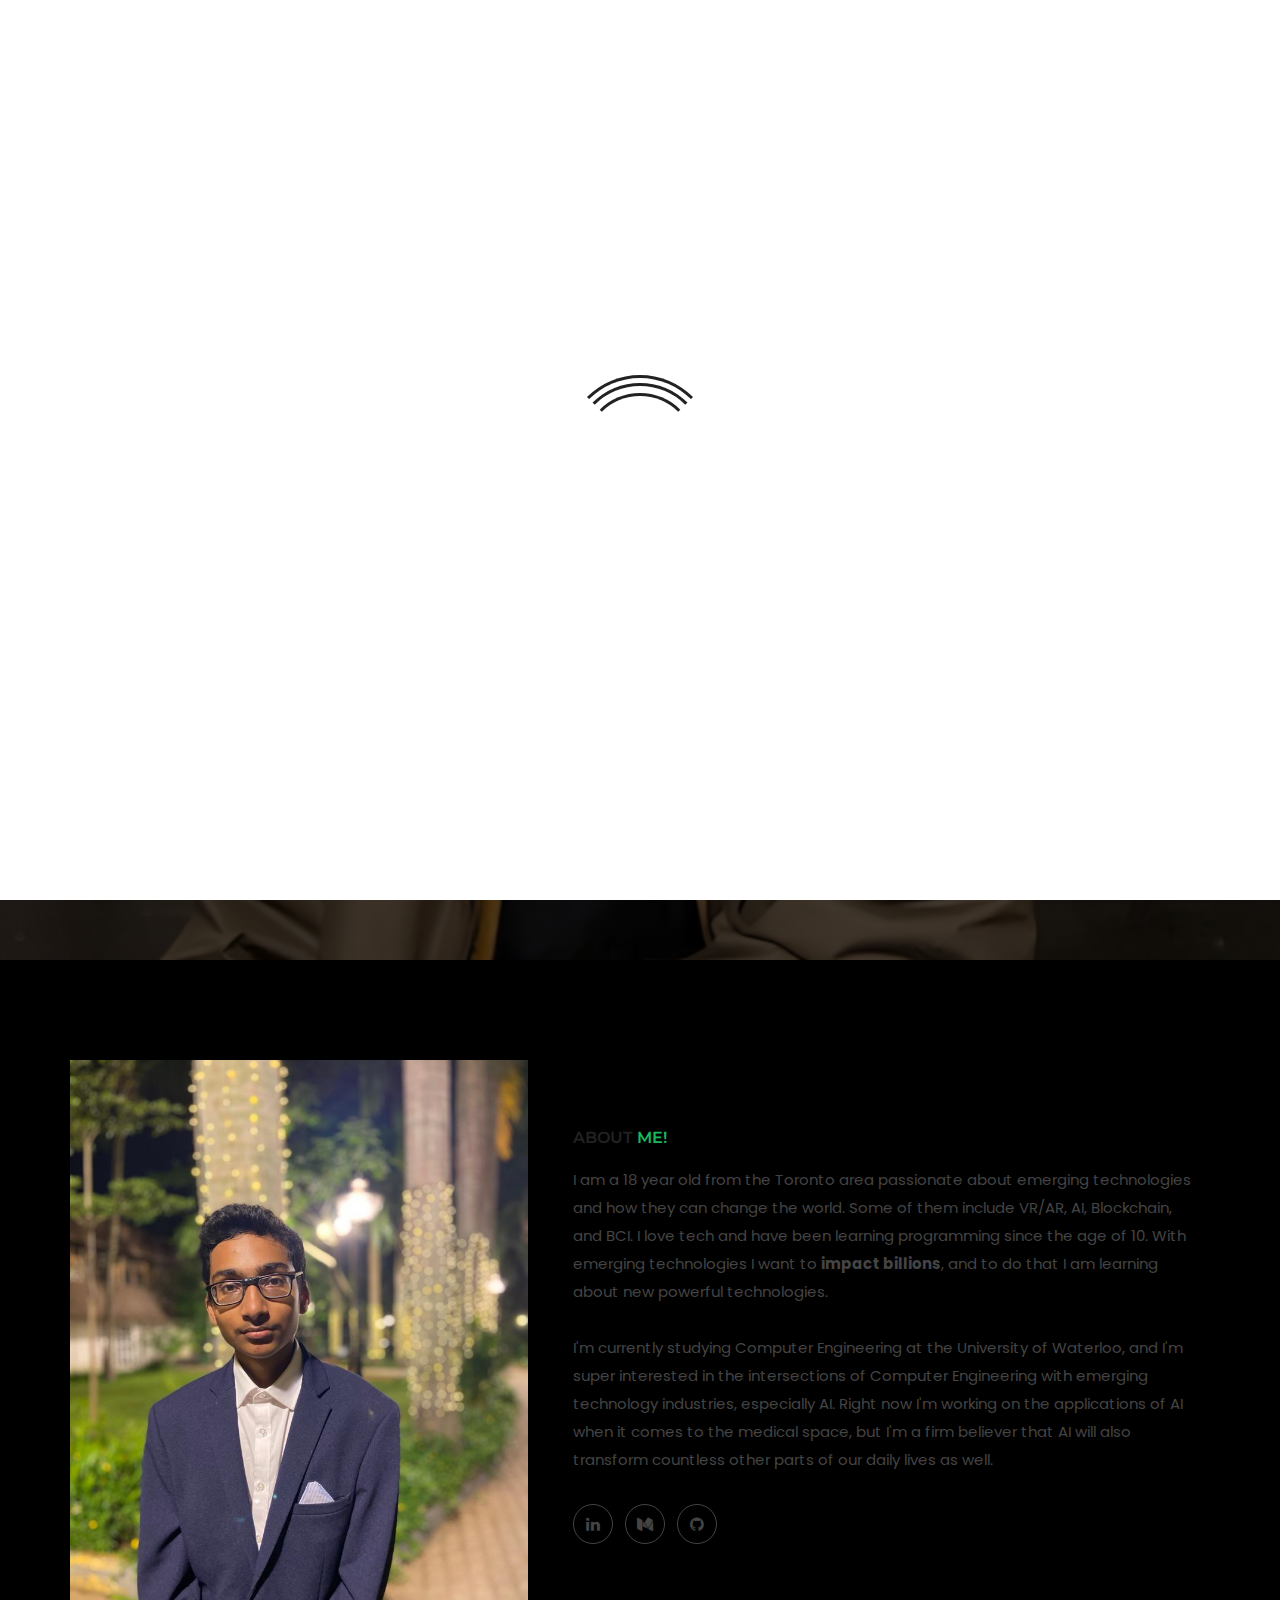
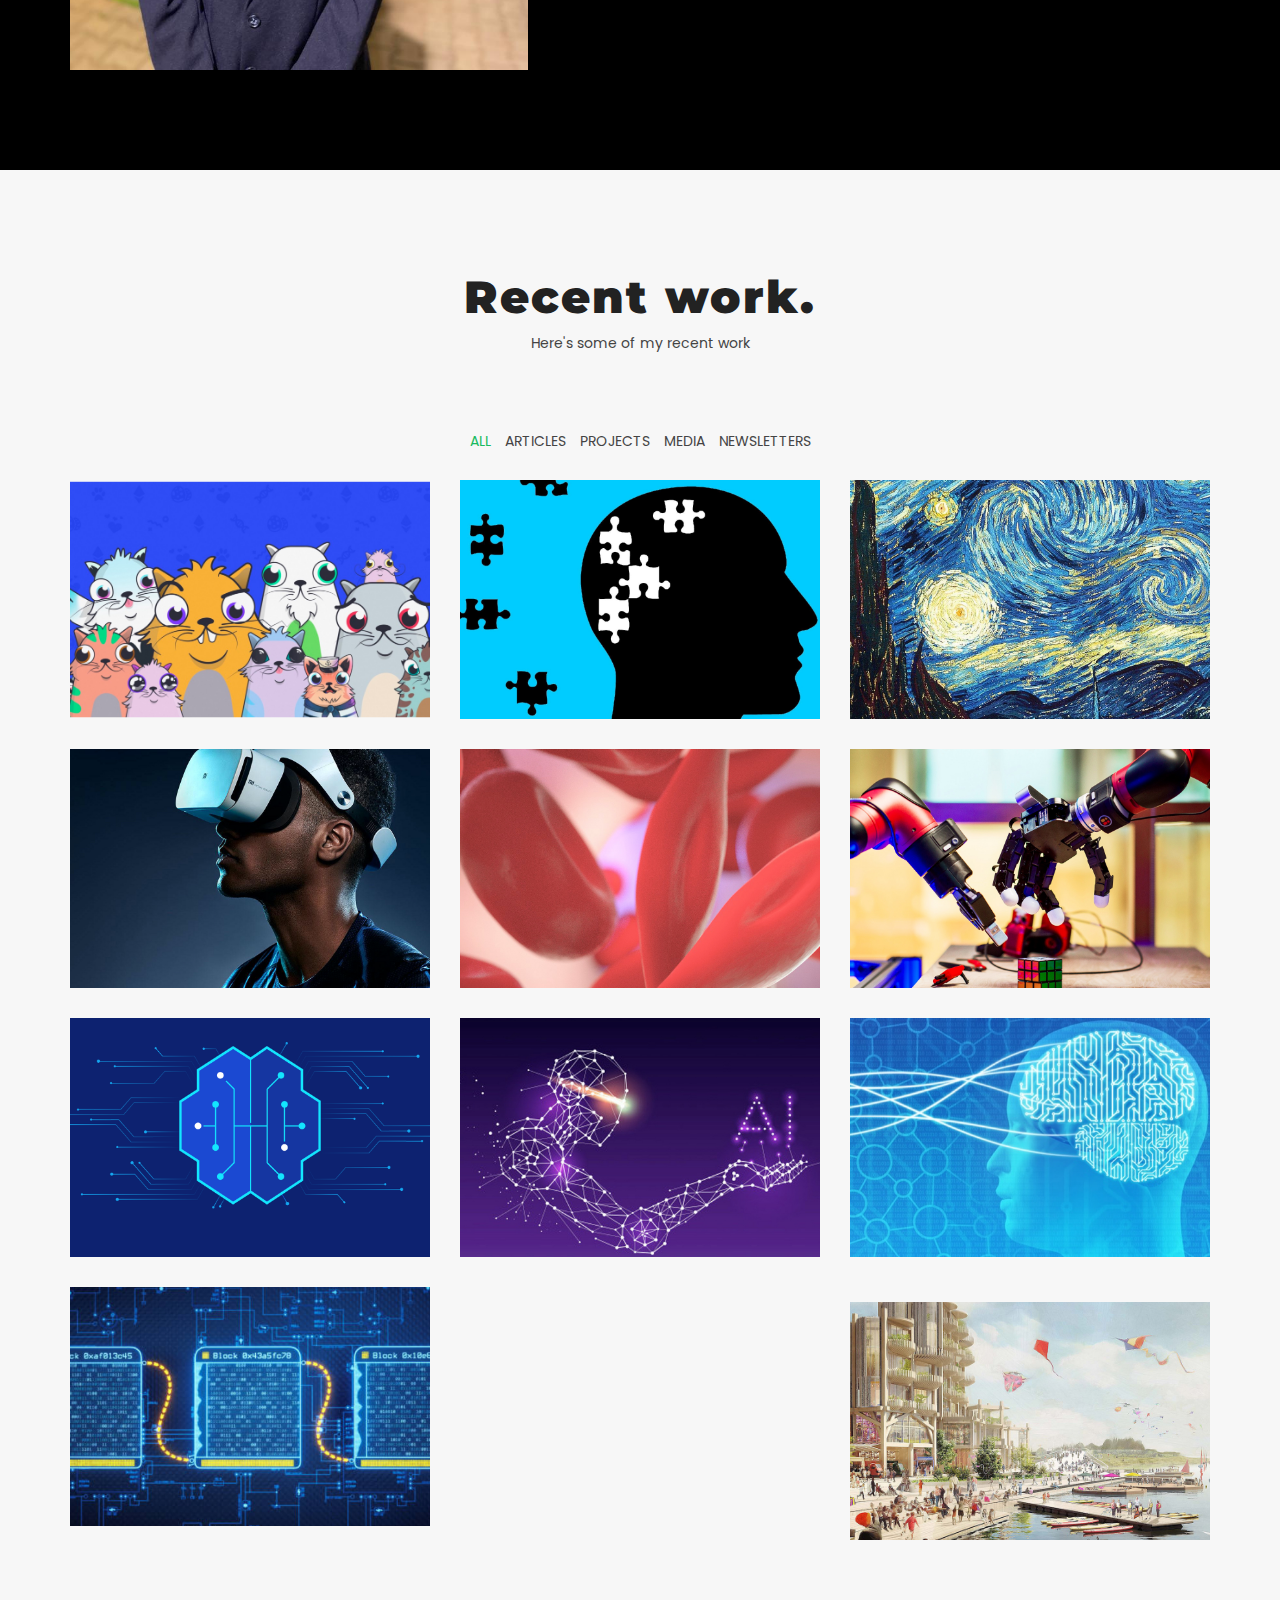
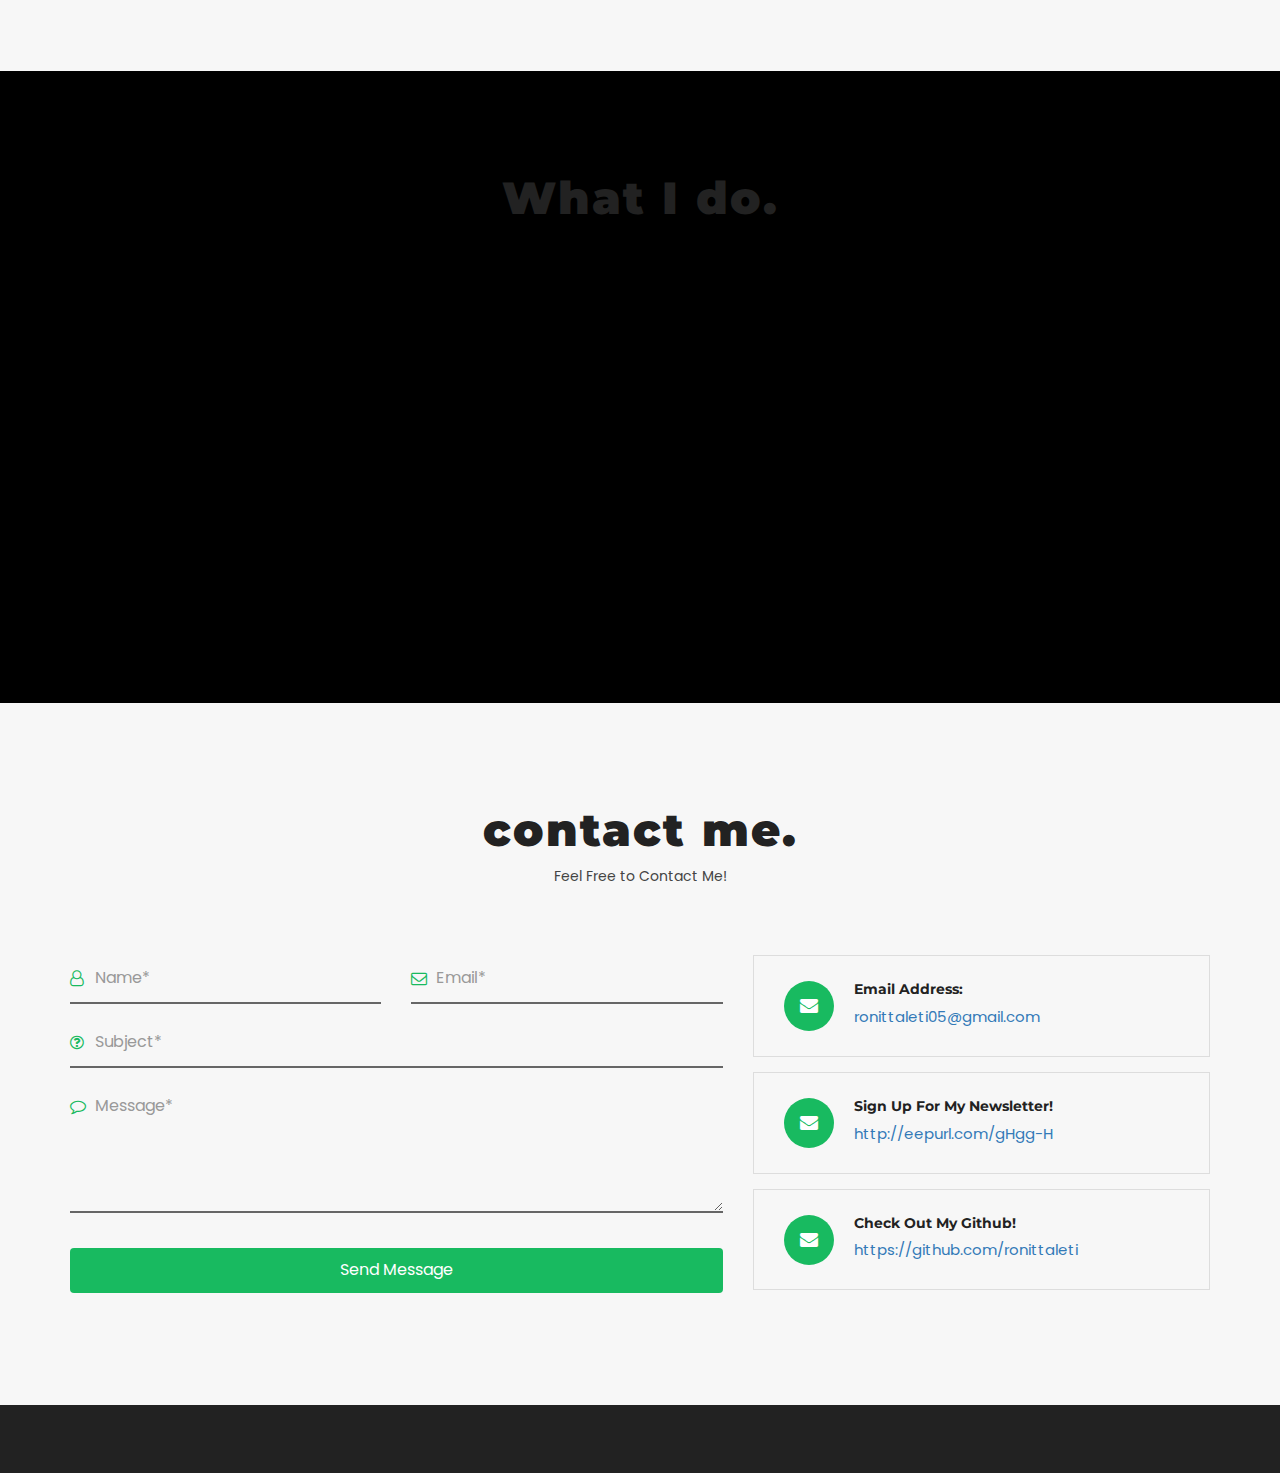
==== commit 1af16135: "Fixed images in index.html" ====
--- a/index.html
+++ b/index.html
@@ -348,7 +348,7 @@
                     <div class="col-md-4 col-sm-6 col-xs-12 mix media">
                         
                         <div class="single-work">
-                            <img src="assets/img/work/17.jpeg" alt="">
+                            <img src="assets/img/work/17.png" alt="">
                             <div class="item-hover">
                                 <div class="work-table">
                                     <div class="work-tablecell">
@@ -364,7 +364,7 @@
                     <div class="col-md-4 col-sm-6 col-xs-12 mix media">
                         
                         <div class="single-work">
-                            <img src="assets/img/work/18.jpg" alt="">
+                            <img src="assets/img/work/18.png" alt="">
                             <div class="item-hover">
                                 <div class="work-table">
                                     <div class="work-tablecell">
@@ -662,7 +662,7 @@
                                         <h4 class="modal-title">Project Overview</h4>
                                     </div>
                                     <div class="modal-body">
-                                        <img src="assets/img/work/17.jpeg" alt="work-1">
+                                        <img src="assets/img/work/17.png" alt="work-1">
                                         <h3>Increasing the Profitability of Kidogo Centres.</h3>
                                         <ul class="list-unstyled project-list">
                                             <li><label>Category :</label> Consulting</li>
@@ -684,7 +684,7 @@
                                         <h4 class="modal-title">Project Overview</h4>
                                     </div>
                                     <div class="modal-body">
-                                        <img src="assets/img/work/18.jpg" alt="work-1">
+                                        <img src="assets/img/work/18.png" alt="work-1">
                                         <h3>Reducing Energy Costs with IoT for Sidewalk Labs' smart city.</h3>
                                         <ul class="list-unstyled project-list">
                                             <li><label>Category :</label> Consulting</li>
